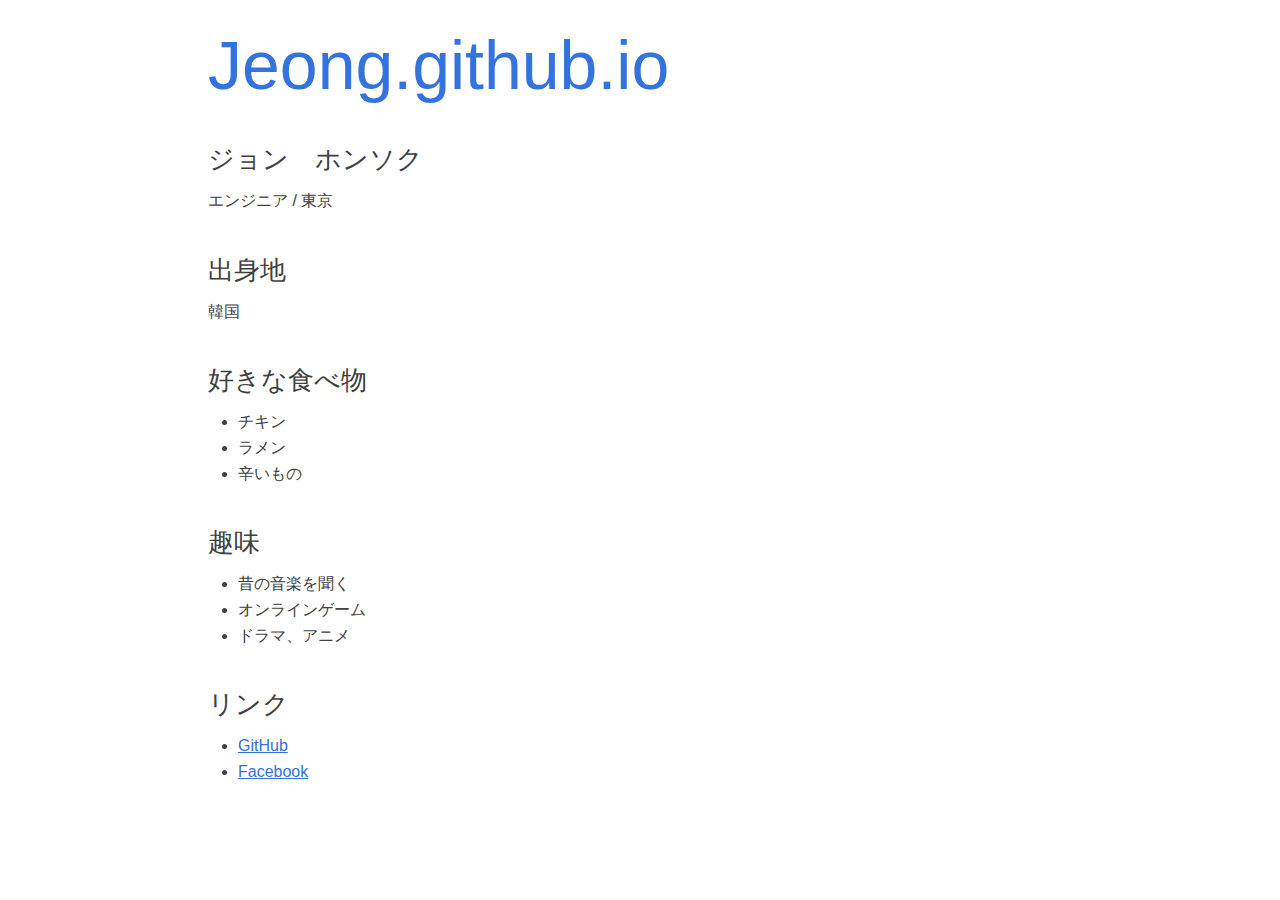
==== index.html @ a0db5795 "no message" ====
<!doctype html>
<html class="no-js">
<head>
<meta charset="utf-8">
<meta name="description" content="">
<meta name="HandheldFriendly" content="True">
<meta name="MobileOptimized" content="320">
<meta name="viewport" content="width=device-width, initial-scale=1">
<meta http-equiv="cleartype" content="on">
<title>Jeong.github.io</title>

<link rel="stylesheet" href="css/components.css">

<style>
h1 {
    color: #3372df;
}
h3 {
    padding-top: 1.6250em;
}
ul, p {
    padding-top: 1em;
}
ul {
    list-style-type: disc;
    padding-left: 30px;
}
ul li {
    padding-left: 0;
}
ul li:before {
    content: "";
}
.container {
    padding-bottom: 77px;
}
</style>
</head>
<body>
    <div class="container">
        <h1>Jeong.github.io</h1>

        <h3>ジョン　ホンソク</h3>
        <p>エンジニア / 東京</p>

        <h3>出身地</h3>
        <p>韓国</p>

        <h3>好きな食べ物</h3>
        <ul>
            <li>チキン</li>
            <li>ラメン</li>
            <li>辛いもの</li>
        </ul>

        <h3>趣味</h3>
        <ul>
            <li>昔の音楽を聞く</li>
            <li>オンラインゲーム</li>
            <li>ドラマ、アニメ</li>
        </ul>

        <h3>リンク</h3>
        <ul>
            <li><a href="https://github.com/jeonghongseok/jeonghongseok.github.io">GitHub</a></li>
            <li><a href="https://www.facebook.com/hongseok.jeong.501">Facebook</a></li>
        </ul>
    </div>
</body>
</html>
---- css/components.css ----
/**
*
* Main Stylesheet
*
**/
/*@import url("//fonts.googleapis.com/css?family=Roboto+Condensed:400,300,700,900");*/
/**
*
* Utils
*
**/
/*==========  VARIABLES  ==========*/
/*==========  FUNCTIONS  ==========*/
/*==========  MIXINS  ==========*/
/*! normalize.css v3.0.1 | MIT License | git.io/normalize */
/**
 * 1. Set default font family to sans-serif.
 * 2. Prevent iOS text size adjust after orientation change, without disabling
 *    user zoom.
 */
html {
  font-family: sans-serif;
  /* 1 */
  -ms-text-size-adjust: 100%;
  /* 2 */
  -webkit-text-size-adjust: 100%;
  /* 2 */
}

/**
 * Remove default margin.
 */
body {
  margin: 0;
}

/* HTML5 display definitions
   ========================================================================== */
/**
 * Correct `block` display not defined for any HTML5 element in IE 8/9.
 * Correct `block` display not defined for `details` or `summary` in IE 10/11 and Firefox.
 * Correct `block` display not defined for `main` in IE 11.
 */
article,
aside,
details,
figcaption,
figure,
footer,
header,
hgroup,
main,
nav,
section,
summary {
  display: block;
}

/**
 * 1. Correct `inline-block` display not defined in IE 8/9.
 * 2. Normalize vertical alignment of `progress` in Chrome, Firefox, and Opera.
 */
audio,
canvas,
progress,
video {
  display: inline-block;
  /* 1 */
  vertical-align: baseline;
  /* 2 */
}

/**
 * Prevent modern browsers from displaying `audio` without controls.
 * Remove excess height in iOS 5 devices.
 */
audio:not([controls]) {
  display: none;
  height: 0;
}

/**
 * Address `[hidden]` styling not present in IE 8/9/10.
 * Hide the `template` element in IE 8/9/11, Safari, and Firefox < 22.
 */
[hidden],
template {
  display: none;
}

/* Links
   ========================================================================== */
/**
 * Remove the gray background color from active links in IE 10.
 */
a {
  background: transparent;
}

/**
 * Improve readability when focused and also mouse hovered in all browsers.
 */
a:active,
a:hover {
  outline: 0;
}

/* Text-level semantics
   ========================================================================== */
/**
 * Address styling not present in IE 8/9/10/11, Safari, and Chrome.
 */
abbr[title] {
  border-bottom: 1px dotted;
}

/**
 * Address style set to `bolder` in Firefox 4+, Safari, and Chrome.
 */
b,
strong {
  font-weight: bold;
}

/**
 * Address styling not present in Safari and Chrome.
 */
dfn {
  font-style: italic;
}

/**
 * Address styling not present in IE 8/9.
 */
mark {
  background: #ff0;
  color: #000;
}

/**
 * Prevent `sub` and `sup` affecting `line-height` in all browsers.
 */
sub,
sup {
  font-size: 75%;
  line-height: 0;
  position: relative;
  vertical-align: baseline;
}

sup {
  top: -0.5em;
}

sub {
  bottom: -0.25em;
}

/* Embedded content
   ========================================================================== */
/**
 * Remove border when inside `a` element in IE 8/9/10.
 */
img {
  border: 0;
}

/**
 * Correct overflow not hidden in IE 9/10/11.
 */
svg:not(:root) {
  overflow: hidden;
}

/* Grouping content
   ========================================================================== */
/**
 * Remove margin
 */
figure {
  margin: 0;
}

/**
 * Address differences between Firefox and other browsers.
 */
hr {
  box-sizing: content-box;
  height: 0;
}

/**
 * Contain overflow in all browsers.
 */
pre {
  overflow: auto;
}

/**
 * Address odd `em`-unit font size rendering in all browsers.
 */
code,
kbd,
pre,
samp {
  font-family: monospace, monospace;
  font-size: 1em;
}

/* Forms
   ========================================================================== */
/**
 * Known limitation: by default, Chrome and Safari on OS X allow very limited
 * styling of `select`, unless a `border` property is set.
 */
/**
 * 1. Correct color not being inherited.
 *    Known issue: affects color of disabled elements.
 * 2. Correct font properties not being inherited.
 * 3. Address margins set differently in Firefox 4+, Safari, and Chrome.
 */
button,
input,
optgroup,
select,
textarea {
  color: inherit;
  /* 1 */
  font: inherit;
  /* 2 */
  margin: 0;
  /* 3 */
}

/**
 * Address `overflow` set to `hidden` in IE 8/9/10/11.
 */
button {
  overflow: visible;
}

/**
 * Address inconsistent `text-transform` inheritance for `button` and `select`.
 * All other form control elements do not inherit `text-transform` values.
 * Correct `button` style inheritance in Firefox, IE 8/9/10/11, and Opera.
 * Correct `select` style inheritance in Firefox.
 */
button,
select {
  text-transform: none;
}

/**
 * 1. Avoid the WebKit bug in Android 4.0.* where (2) destroys native `audio`
 *    and `video` controls.
 * 2. Correct inability to style clickable `input` types in iOS.
 * 3. Improve usability and consistency of cursor style between image-type
 *    `input` and others.
 */
button,
html input[type="button"],
input[type="reset"],
input[type="submit"] {
  -webkit-appearance: button;
  /* 2 */
  cursor: pointer;
  /* 3 */
}

/**
 * Re-set default cursor for disabled elements.
 */
button[disabled],
html input[disabled] {
  cursor: default;
}

/**
 * Remove inner padding and border in Firefox 4+.
 */
button::-moz-focus-inner,
input::-moz-focus-inner {
  border: 0;
  padding: 0;
}

/**
 * Address Firefox 4+ setting `line-height` on `input` using `!important` in
 * the UA stylesheet.
 */
input {
  line-height: normal;
}

/**
 * It's recommended that you don't attempt to style these elements.
 * Firefox's implementation doesn't respect box-sizing, padding, or width.
 *
 * 1. Address box sizing set to `content-box` in IE 8/9/10.
 * 2. Remove excess padding in IE 8/9/10.
 */
input[type="checkbox"],
input[type="radio"] {
  box-sizing: border-box;
  /* 1 */
  padding: 0;
  /* 2 */
}

/**
 * Fix the cursor style for Chrome's increment/decrement buttons. For certain
 * `font-size` values of the `input`, it causes the cursor style of the
 * decrement button to change from `default` to `text`.
 */
input[type="number"]::-webkit-inner-spin-button,
input[type="number"]::-webkit-outer-spin-button {
  height: auto;
}

/**
 * 1. Address `appearance` set to `searchfield` in Safari and Chrome.
 * 2. Address `box-sizing` set to `border-box` in Safari and Chrome
 *    (include `-moz` to future-proof).
 */
input[type="search"] {
  -webkit-appearance: textfield;
  /* 1 */
  /* 2 */
  box-sizing: content-box;
}

/**
 * Remove inner padding and search cancel button in Safari and Chrome on OS X.
 * Safari (but not Chrome) clips the cancel button when the search input has
 * padding (and `textfield` appearance).
 */
input[type="search"]::-webkit-search-cancel-button,
input[type="search"]::-webkit-search-decoration {
  -webkit-appearance: none;
}

/**
 * 1. Correct `color` not being inherited in IE 8/9/10/11.
 * 2. Remove padding so people aren't caught out if they zero out fieldsets.
 */
legend {
  border: 0;
  /* 1 */
  padding: 0;
  /* 2 */
}

/**
 * Remove default vertical scrollbar in IE 8/9/10/11.
 */
textarea {
  overflow: auto;
}

/**
 * Don't inherit the `font-weight` (applied by a rule above).
 * NOTE: the default cannot safely be changed in Chrome and Safari on OS X.
 */
optgroup {
  font-weight: bold;
}

/* Tables
   ========================================================================== */
/**
 * Remove most spacing between table cells.
 */
table {
  border-collapse: collapse;
  border-spacing: 0;
}

td,
th {
  padding: 0;
}

/* Blockquote
   ========================================================================== */
blockquote {
  margin: 0;
}

/**
*
* Global
*
**/
* {
  -ms-box-sizing: border-box;
  box-sizing: border-box;
}

html, body, button {
  -webkit-font-smoothing: antialiased;
  font-smoothing: antialiased;
}

body {
  font-family: Helvetica, Arial, sans-serif;
  font-size: 16px;
  line-height: 1.6250em;
  /* 26px */
  font-weight: 300;
  color: #404040;
  position: relative;
}
body:after {
  content: "";
  position: absolute;
  top: 0;
  left: 0;
  bottom: 0;
  right: 0;
  width: 100%;
  z-index: 9;
  display: none;
  background-image: linear-gradient(top, rgba(0, 0, 0, 0.15) 95%, rgba(0, 0, 0, 0.15) 100%);
  -ms-background-size: 100% 26px;
  background-size: 100% 26px;
}
body.debug:after {
  display: block;
  pointer-events: none;
}

pre {
  background: #f0f0f0;
  padding: 13px;
}

.main-container {
  -ms-box-sizing: content-box;
  box-sizing: content-box;
  position: relative;
  padding-left: 5%;
  padding-right: 5%;
  margin-left: auto;
  margin-right: auto;
}
@media only screen and (min-width: 620px) {
  .main-container {
    padding-left: 4.8%;
    padding-right: 4.8%;
    max-width: 688px;
  }
}
@media only screen and (min-width: 800px) {
  .main-container {
    padding-left: 4.4%;
    padding-right: 4.4%;
    max-width: 864px;
  }
}

.container {
  -ms-box-sizing: content-box;
  box-sizing: content-box;
  position: relative;
  padding-left: 5%;
  padding-right: 5%;
  margin-left: auto;
  margin-right: auto;
}
@media only screen and (min-width: 620px) {
  .container {
    padding-left: 4.8%;
    padding-right: 4.8%;
    max-width: 688px;
  }
}
@media only screen and (min-width: 800px) {
  .container {
    padding-left: 4.4%;
    padding-right: 4.4%;
    max-width: 864px;
  }
}

@media only screen and (min-width: 620px) {
  .container-medium {
    -ms-box-sizing: content-box;
    box-sizing: content-box;
    position: relative;
    padding-left: 5%;
    padding-right: 5%;
    margin-left: auto;
    margin-right: auto;
  }
}
@media only screen and (min-width: 620px) and (min-width: 620px) {
  .container-medium {
    padding-left: 4.8%;
    padding-right: 4.8%;
    max-width: 688px;
  }
}
@media only screen and (min-width: 620px) and (min-width: 800px) {
  .container-medium {
    padding-left: 4.4%;
    padding-right: 4.4%;
    max-width: 864px;
  }
}

@media only screen and (max-width: 619px) {
  .container-small {
    -ms-box-sizing: content-box;
    box-sizing: content-box;
    position: relative;
    padding-left: 5%;
    padding-right: 5%;
    margin-left: auto;
    margin-right: auto;
  }
}
@media only screen and (max-width: 619px) and (min-width: 620px) {
  .container-small {
    padding-left: 4.8%;
    padding-right: 4.8%;
    max-width: 688px;
  }
}
@media only screen and (max-width: 619px) and (min-width: 800px) {
  .container-small {
    padding-left: 4.4%;
    padding-right: 4.4%;
    max-width: 864px;
  }
}

@media only screen and (min-width: 800px) {
  .content {
    margin-right: 25.9%;
  }
  .content pre {
    margin-right: -25.9%;
  }
}

@font-face {
  font-family: "icons";
  src: url("/blog/static/img/icons/icons.eot");
  src: url("/blog/static/img/icons/icons.eot?#iefix") format("embedded-opentype"), url("/blog/static/img/icons/icons.woff") format("woff"), url("/blog/static/img/icons/icons.ttf") format("truetype"), url("/blog/static/img/icons/icons.svg?#icons") format("svg");
  font-weight: normal;
  font-style: normal;
}
.icon {
  font-family: "icons";
  display: inline-block;
  vertical-align: top;
  line-height: 1;
  font-weight: normal;
  font-style: normal;
  speak: none;
  text-decoration: inherit;
  text-transform: none;
  text-rendering: optimizeLegibility;
  -webkit-font-smoothing: antialiased;
  -moz-osx-font-smoothing: grayscale;
}

.icon-bullet:before, ul li:before, ul.list-links a:before, .list-anchor a:before {
  content: "\e001";
}

.icon-chevron-down:before {
  content: "\e002";
}

.icon-chevron-large:before {
  content: "\e003";
}

.icon-chevron-left:before, .article-nav-link--prev:before {
  content: "\e004";
}

.icon-chevron-right:before, .article-nav-link--next:before, ul.list-links.list-links--primary a:before {
  content: "\e005";
}

.icon-chevron-up:before {
  content: "\e006";
}

.icon-close:before {
  content: "\e007";
}

.icon-cog:before {
  content: "\e008";
}

.icon-diamond:before {
  content: "\e009";
}

.icon-exclamation:before {
  content: "\e00a";
}

.icon-google-dev:before {
  content: "\e00b";
}

.icon-hash:before {
  content: "\e00c";
}

.icon-introduction-to-media:before {
  content: "\e00d";
}

.icon-lessons:before {
  content: "\e00e";
}

.icon-menu:before {
  content: "\e00f";
}

.icon-minus:before {
  content: "\e010";
}

.icon-multi-device-layouts:before {
  content: "\e011";
}

.icon-performance:before {
  content: "\e012";
}

.icon-plus:before {
  content: "\e013";
}

.icon-question:before {
  content: "\e014";
}

.icon-slash:before {
  content: "\e015";
}

.icon-star:before {
  content: "\e016";
}

.icon-tick:before {
  content: "\e017";
}

.icon-user-input:before {
  content: "\e018";
}

/**
*
* Highlight
*
**/
.highlight-module {
  overflow: hidden;
  margin-top: 52px;
  margin-bottom: 26px;
  position: relative;
}
.highlight-module:after {
  background: #f0f0f0;
  content: "";
  height: 100%;
  position: absolute;
  top: 0;
  bottom: 0;
  z-index: 0;
  width: 100%;
  right: 0;
  left: 0;
}
.highlight-module ul,
.highlight-module ol {
  padding-left: 0;
}

.highlight-module__container {
  -ms-box-sizing: content-box;
  box-sizing: content-box;
  padding-left: 5%;
  padding-right: 5%;
  margin-left: auto;
  margin-right: auto;
  padding-bottom: 78px;
  z-index: 1;
  position: relative;
}
@media only screen and (min-width: 620px) {
  .highlight-module__container {
    padding-left: 4.8%;
    padding-right: 4.8%;
    max-width: 688px;
  }
}
@media only screen and (min-width: 800px) {
  .highlight-module__container {
    padding-left: 4.4%;
    padding-right: 4.4%;
    max-width: 864px;
  }
}
.highlight-module__container:before {
  display: none;
}
@media only screen and (min-width: 620px) {
  .highlight-module__container:before {
    display: block;
    position: absolute;
    top: 106px;
    right: 45px;
    font-family: "icons";
    font-size: 130px;
    line-height: 1px;
    text-align: center;
    height: 100%;
    width: 30.3%;
    color: #ffffff;
  }
}
.highlight-module--left .highlight-module__container:before {
  right: auto;
  left: 45px;
}
@media only screen and (min-width: 800px) {
  .highlight-module__container:before {
    top: 134px;
    width: 22.2%;
    font-size: 180px;
  }
  .highlight-module--large .highlight-module__container:before {
    font-size: 430px;
  }
}
@media only screen and (min-width: 620px) {
  .highlight-module__container {
    padding-bottom: 52px;
  }
}
@media only screen and (min-width: 800px) {
  .highlight-module__container {
    min-height: 208px;
  }
}

.highlight-module__title {
  font-family: "Roboto Condensed", Helvetica, sans-serif;
  font-size: 68px;
  font-weight: 300;
  line-height: 1.1471em;
  /* 78px */
  padding-top: 0.3824em;
  padding-bottom: 0;
  padding-top: 26px;
}
@media only screen and (min-width: 800px) {
  .highlight-module__title {
    font-family: "Roboto Condensed", Helvetica, sans-serif;
    font-size: 110px;
    font-weight: 300;
    line-height: 1.19em;
    /* 130px */
    padding-top: 0.2364em;
    padding-bottom: 0;
  }
}
@media only screen and (min-width: 800px) {
  .highlight-module__title {
    font-family: "Roboto Condensed", Helvetica, sans-serif;
    font-size: 42px;
    font-weight: 300;
    line-height: 1.2381em;
    /* 52px */
    padding-top: 0.6190em;
    padding-bottom: 0;
  }
}
@media only screen and (min-width: 800px) and (min-width: 800px) {
  .highlight-module__title {
    font-family: "Roboto Condensed", Helvetica, sans-serif;
    font-size: 68px;
    font-weight: 300;
    line-height: 1.1471em;
    /* 78px */
    padding-top: 0.3824em;
    padding-bottom: 0;
  }
}

.highlight-module__cta {
  display: block;
}

/*==========  LEARNING  ==========*/
.highlight-module--learning {
  color: #ffffff;
}
.highlight-module--learning:after {
  background-color: #da2e75;
}
.highlight-module--learning a {
  color: #ffffff;
  text-decoration: underline;
}

/*==========  REMEMBER  ==========*/
.highlight-module--remember {
  color: #ffffff;
}
.highlight-module--remember:after {
  background-color: #09829a;
}
.highlight-module--remember a {
  color: #ffffff;
  text-decoration: underline;
}

/*==========  CODE  ==========*/
.highlight-module--code {
  overflow: visible;
  margin-bottom: 52px;
}
.highlight-module--code pre {
  margin: 0;
  padding-top: 26px;
  font-size: 14px;
  line-height: 26px;
  padding-bottom: 0;
  padding-left: 0;
  padding-right: 0;
}
.highlight-module--code pre span {
  margin: 0;
  padding: 0;
  display: inline-block;
}
.highlight-module--code code {
  margin: 0;
  padding: 0;
  word-spacing: -2px;
  display: block;
}
.highlight-module--code .highlight-module__container {
  padding-bottom: 0;
}
.highlight-module--code .highlight-module__cta {
  position: absolute;
  bottom: -26px;
}

/*==========  LEFT  ==========*/
@media only screen and (min-width: 800px) {
  .highlight-module--left:after {
    width: 80%;
    right: 20%;
  }
}

/*==========  RIGHT  ==========*/
@media only screen and (min-width: 800px) {
  .highlight-module--right:after {
    width: 80%;
    left: 20%;
  }
}
@media only screen and (min-width: 800px) {
  .highlight-module--right.highlight-module--code:after {
    width: 100%;
    left: 0;
  }
}

/*==========  INLINE  ==========*/
.highlight-module--inline {
  color: #404040;
  overflow: visible;
  margin: 26px 0 0;
}
.highlight-module--inline .highlight-module__container {
  padding-bottom: 0;
}
.highlight-module--inline .highlight-module__container:before {
  display: none;
}
.highlight-module--inline .highlight-module__content {
  border-color: #e0e0e0;
  border-style: solid;
  border-width: 1px;
  border-left-width: 0;
  border-right-width: 0;
  margin-bottom: -2px;
  padding: 0 0 26px;
}
.highlight-module--inline .highlight-module__title {
  font-size: 20px;
  font-weight: 300;
  line-height: 1.3000em;
  /* 26px */
  padding-top: 1.3000em;
  padding-bottom: 0;
}
@media only screen and (min-width: 800px) {
  .highlight-module--inline .highlight-module__title {
    font-family: "Roboto Condensed", Helvetica, sans-serif;
    font-size: 26px;
    font-weight: 300;
    line-height: 1.0000em;
    /* 26px */
    padding-top: 1.0000em;
    padding-bottom: 0;
  }
}
.highlight-module--inline.highlight-module--remember .highlight-module__title, .highlight-module--inline.highlight-module--remember li:before {
  color: #09829a;
}
.highlight-module--inline.highlight-module--learning .highlight-module__title, .highlight-module--inline.highlight-module--learning li:before {
  color: #da2e75;
}
.highlight-module--inline:after {
  display: none !important;
}

/**
*
* Editorial Header
*
**/
.editorial-header {
  overflow: hidden;
}
.editorial-header .breadcrumbs {
  color: #3372df;
}
.editorial-header .breadcrumbs a {
  color: #3372df;
}
@media only screen and (min-width: 620px) {
  .editorial-header .container {
    position: relative;
  }
  .editorial-header .container:before {
    content: "\e003";
    font-family: "icons";
    font-size: 1000px;
    line-height: 0;
    display: block;
    position: absolute;
    top: 0;
    right: 100%;
    color: #f0f0f0;
    margin: 168px -35px 0 0;
  }
}

.editorial-header__excerpt {
  font-size: 20px;
  font-weight: 300;
  line-height: 1.3000em;
  /* 26px */
  padding-top: 1.3000em;
  padding-bottom: 0;
  font-family: "Roboto Condensed", Helvetica, sans-serif;
}

.editorial-header .tag {
  padding-top: 52px;
}

.editorial-header__subtitle {
  font-family: "Roboto Condensed", Helvetica, sans-serif;
  font-size: 42px;
  font-weight: 300;
  line-height: 1.2381em;
  /* 52px */
  padding-top: 0.6190em;
  padding-bottom: 0;
  padding-top: 0;
  color: #3372df;
}
@media only screen and (min-width: 800px) {
  .editorial-header__subtitle {
    font-family: "Roboto Condensed", Helvetica, sans-serif;
    font-size: 68px;
    font-weight: 300;
    line-height: 1.1471em;
    /* 78px */
    padding-top: 0.3824em;
    padding-bottom: 0;
  }
}
@media only screen and (min-width: 620px) {
  .editorial-header__subtitle {
    padding-top: 0;
    padding-bottom: 26px;
  }
}

.editorial-header__toc {
  margin-top: 26px;
}
.editorial-header__toc ol {
  padding-top: 0;
}
@media only screen and (min-width: 620px) {
  .editorial-header__toc ol {
    padding-top: 0;
  }
}

.editorial-header__toc-title {
  font-family: "Roboto Condensed", Helvetica, sans-serif;
  border-bottom: 1px solid #e0e0e0;
  margin-bottom: 13px;
  padding-bottom: 13px !important;
  color: #3372df;
}

/**
*
* Editorial Header
*
**/
.summary-header {
  background-color: #3372df;
  padding-bottom: 78px;
  color: #ffffff;
  margin-bottom: 26px;
  -ms-box-shadow: inset 0 2px 0 0 white;
  box-shadow: inset 0 2px 0 0 white;
}
.summary-header .breadcrumbs__link {
  color: #ffffff;
}

.summary-header__anchor-list {
  margin-top: 52px;
}

.summary-header__anchors-item a {
  color: #ffffff;
}

/**
*
* Related items
*
**/
.related-guides {
  margin-top: 78px;
  padding-bottom: 50px;
  border-top: 2px solid #e0e0e0;
  padding-top: 50px;
}

.related-guides__list .list-links {
  padding-top: 0;
}
.related-guides__list a {
  display: block;
}

.related-guides__title {
  font-family: "Roboto Condensed", Helvetica, sans-serif;
  font-size: 26px;
  font-weight: 300;
  line-height: 1.0000em;
  /* 26px */
  padding-top: 1.0000em;
  padding-bottom: 0;
  padding-top: 0;
}
@media only screen and (min-width: 800px) {
  .related-guides__title {
    font-family: "Roboto Condensed", Helvetica, sans-serif;
    font-size: 42px;
    font-weight: 300;
    line-height: 1.2381em;
    /* 52px */
    padding-top: 0.6190em;
    padding-bottom: 0;
  }
}
@media only screen and (min-width: 620px) {
  .related-guides__title {
    padding-top: 0;
  }
}

.related-guides__main-link {
  text-transform: uppercase;
}
.related-guides__main-link:before {
  content: "#";
  display: inline-block;
  padding-right: 2px;
}

/**
*
* In this guide
*
**/
.in-this-guide {
  margin-top: -78px;
}

.in-this-guide__title {
  font-size: 20px;
  font-weight: 300;
  line-height: 1.3000em;
  /* 26px */
  padding-top: 1.3000em;
  padding-bottom: 0;
  font-family: "Roboto Condensed", Helvetica, sans-serif;
  margin-bottom: 26px;
}

/**
*
* Articles section
*
**/
.articles-section {
  background: #f0f0f0;
  text-align: center;
}

.articles-count {
  color: #3372df;
  font-family: "Roboto Condensed", Helvetica, sans-serif;
  margin-top: -52px;
  font-weight: 400;
}

.article-section__icon {
  top: -26px;
}
@media only screen and (min-width: 620px) {
  .article-section__icon {
    top: -39px;
  }
}

.guides-section {
  background: #f0f0f0;
  text-align: center;
  padding: 26px 0 104px;
}

/**
*
* Page header
*
**/
.page-header {
  text-align: center;
}
.page-header .breadcrumbs {
  text-align: left;
  color: #3372df;
}
.page-header .breadcrumbs a {
  color: #3372df;
}
.page-header h3 {
  color: #404040;
  padding-top: 52px;
}

.page-header__excerpt {
  position: relative;
  padding-top: 0;
}
.page-header__excerpt:last-child {
  padding-bottom: 78px;
}

/**
*
* Editorial Header
*
**/
.featured-section {
  background: #f0f0f0;
}

/**
*
* Editorial Header
*
**/
.featured-spotlight {
  background: #404040;
  color: #ffffff;
  overflow: hidden;
  padding-bottom: 77px;
  margin-top: 52px;
}
.featured-spotlight p {
  padding-bottom: 26px;
}
.featured-spotlight .cta--primary {
  color: #ffffff;
}
.featured-spotlight .cta--primary:hover {
  color: #ffffff;
}

.featured-spotlight__container {
  position: relative;
}

@media only screen and (max-width: 619px) {
  .featured-spotlight__img {
    padding-top: 58.4%;
    padding-bottom: 0;
    height: 0;
    overflow: hidden;
    position: relative;
    width: 100%;
  }
}
.featured-spotlight__img img {
  margin: 0 auto;
  display: block;
  width: 100%;
  position: absolute;
  left: 0;
  top: 0;
  margin: 0;
}
@media only screen and (min-width: 620px) {
  .featured-spotlight__img img {
    width: auto;
    max-width: none;
    left: 109%;
  }
}
@media only screen and (min-width: 800px) {
  .featured-spotlight__img img {
    left: 107.4%;
  }
}

/**
*
* Quote
*
**/
.quote__content {
  position: relative;
  font-family: "Roboto Condensed", Helvetica, sans-serif;
  font-size: 16px;
  line-height: 1.6250em;
  /* 26px */
  padding-top: 1.6250em;
  padding-bottom: 0;
  padding-top: 104px;
  padding-left: 26px;
}
@media only screen and (min-width: 800px) {
  .quote__content {
    font-size: 20px;
    font-weight: 300;
    line-height: 1.3000em;
    /* 26px */
    padding-top: 1.3000em;
    padding-bottom: 0;
  }
}
@media only screen and (min-width: 620px) {
  .quote__content {
    padding-top: 52px;
    padding-left: 0;
  }
}
.quote__content p {
  border-top: 1px solid #e0e0e0;
  text-align: right;
  font-weight: 500;
  margin-top: 12px;
  padding-top: 13px;
}
.quote__content:before {
  content: open-quote;
  display: block;
  position: absolute;
  font-family: "Roboto Condensed", Helvetica, sans-serif;
  font-weight: 700;
  color: #f0f0f0;
  top: 90px;
  left: 26px;
  font-size: 260px;
}
@media only screen and (min-width: 620px) {
  .quote__content:before {
    top: 225px;
    left: -210px;
    font-size: 540px;
  }
}

/**
*
* Article nav
*
**/
.article-nav {
  overflow: hidden;
  position: relative;
}
.article-nav:before {
  content: "";
  border-left: 2px solid #e0e0e0;
  height: 100%;
  position: absolute;
  top: 0;
  left: 50%;
}

.article-nav-link {
  padding: 26px 32px;
  float: left;
  width: 50%;
  position: relative;
}
.article-nav-link:before {
  position: absolute;
  top: 21px;
  font-family: "Roboto Condensed", Helvetica, sans-serif;
  font-size: 20px;
  font-weight: 400;
}
@media only screen and (min-width: 620px) {
  .article-nav-link:before {
    top: 25px;
    font-size: 26px;
    display: block;
    padding: 13px 10px;
    color: #ffffff;
    background: #3372df;
  }
}

.article-nav p {
  padding: 0;
  margin: 0;
}

.article-nav-link--prev {
  text-align: right;
}
.article-nav-link--prev:before {
  font-family: "icons";
  left: 32px;
}
@media only screen and (min-width: 620px) {
  .article-nav-link--prev p {
    padding-left: 52px;
  }
}

.article-nav-link--next:before {
  font-family: "icons";
  right: 32px;
}
@media only screen and (min-width: 620px) {
  .article-nav-link--next p {
    padding-right: 52px;
  }
}

.article-nav-count {
  font-size: 20px;
  font-weight: 300;
  line-height: 1.3000em;
  /* 26px */
  padding-top: 1.3000em;
  padding-bottom: 0;
  font-weight: 700;
}
@media only screen and (min-width: 800px) {
  .article-nav-count {
    font-family: "Roboto Condensed", Helvetica, sans-serif;
    font-size: 26px;
    font-weight: 300;
    line-height: 1.0000em;
    /* 26px */
    padding-top: 1.0000em;
    padding-bottom: 0;
  }
}
@media only screen and (min-width: 620px) {
  .article-nav-count {
    font-weight: 400;
  }
}

/**
*
* Text module
*
**/
@media only screen and (min-width: 620px) {
  .did-you-know ol {
    padding-top: 0 !important;
  }
}
.did-you-know .cta--primary {
  margin-top: 26px;
  font-weight: 500;
}
.did-you-know > .g--half {
  position: relative;
  padding-left: 0;
}
@media only screen and (min-width: 620px) {
  .did-you-know > .g--half {
    padding-left: 32px;
  }
}

.did-you-know__symbol {
  padding-bottom: 312px;
}
@media only screen and (min-width: 620px) {
  .did-you-know__symbol {
    padding-bottom: 26px;
  }
}
.did-you-know__symbol:after {
  content: "\e014";
  color: #3372df;
  font-family: "icons";
  font-size: 300px;
  top: 150px;
  left: 30%;
  position: relative;
  display: block;
  width: 0;
}
@media only screen and (min-width: 620px) {
  .did-you-know__symbol:after {
    position: absolute;
    font-size: 400px;
    top: 200px;
    left: 110%;
  }
}
@media only screen and (min-width: 800px) {
  .did-you-know__symbol:after {
    position: absolute;
    font-size: 400px;
    top: 200px;
    left: 124%;
  }
}

/**
*
* Table of contents
*
**/
.toc__title {
  font-size: 16px;
  line-height: 1.6250em;
  /* 26px */
  padding-top: 1.6250em;
  padding-bottom: 0;
  font-family: "Roboto Condensed", Helvetica, sans-serif;
  padding-bottom: 13px;
  margin-bottom: 12px;
  border-bottom: 1px solid #e0e0e0;
}
@media only screen and (min-width: 800px) {
  .toc__title {
    font-size: 20px;
    font-weight: 300;
    line-height: 1.3000em;
    /* 26px */
    padding-top: 1.3000em;
    padding-bottom: 0;
  }
}
@media only screen and (min-width: 620px) {
  .toc__title {
    padding-bottom: 13px;
    margin-bottom: 13px;
  }
}

.toc__list {
  padding-top: 0;
  border-bottom: 1px solid #e0e0e0;
  padding-bottom: 12px;
  margin-bottom: 13px;
}
.toc__list a {
  display: block;
}

.toc__sublist {
  padding-top: 0;
}

/**
*
* Next Lessons
*
**/
.next-lessons {
  background: #404040;
  padding: 26px 26px 52px;
  margin-top: 26px;
  color: #ffffff;
  position: relative;
}
@media only screen and (min-width: 620px) {
  .next-lessons h3 i {
    display: none;
  }
}
.next-lessons:before, .next-lessons:after {
  color: rgba(255, 255, 255, 0.5);
  position: absolute;
  display: none;
}
@media only screen and (min-width: 620px) {
  .next-lessons:before, .next-lessons:after {
    display: inline-block;
  }
}
@media only screen and (min-width: 620px) {
  .next-lessons:before {
    content: attr(data-current-lesson);
    font-family: "Roboto Condensed", Helvetica, sans-serif;
    font-size: 16px;
    font-weight: 400;
    line-height: 1;
    background: #404040;
    display: inline-block;
    padding: 5px 7px;
    right: 127px;
    top: 143px;
    z-index: 1;
    color: rgba(255, 255, 255, 0.5);
  }
}
@media only screen and (min-width: 800px) {
  .next-lessons:before {
    font-size: 20px;
    padding-left: 15px;
    padding-right: 15px;
    top: 126px;
    right: 230px;
  }
}
@media only screen and (min-width: 620px) {
  .next-lessons:after {
    content: "\e00e";
    font-family: "icons";
    font-size: 150px;
    right: 40px;
    top: 185px;
  }
}
@media only screen and (min-width: 800px) {
  .next-lessons:after {
    font-size: 210px;
    right: 120px;
  }
}

/**
*
* Grid
*
**/
.demo {
  margin-bottom: 26px;
  margin-top: 26px;
}

.demo [class*="g-"] {
  background-color: #eee;
  position: relative;
  margin-bottom: 26px;
  min-height: 156px;
}
.demo [class*="g-"]:before, .demo [class*="g-"]:after {
  font-size: 13px;
  line-height: 2.0000em;
  /* 26px */
  padding-top: 2.0000em;
  padding-bottom: 0;
  display: block;
  margin: 0 10px;
}
.demo [class*="g-"]:before {
  content: "HTML classes: ";
  font-weight: 700;
}
.demo [class*="g-"]:after {
  content: attr(class);
  word-spacing: 15px;
}

@media only screen and (min-width: 620px) and (max-width: 799px) {
  .g-medium--1 {
    float: left;
    margin-right: 4.5%;
    width: 30.3%;
  }

  .g-medium--push-1 {
    margin-left: 34.8%;
  }

  .g-medium--pull-1 {
    margin-right: 34.8%;
  }

  .g-medium--2 {
    float: left;
    margin-right: 4.5%;
    width: 65.1%;
  }

  .g-medium--push-2 {
    margin-left: 69.6%;
  }

  .g-medium--pull-2 {
    margin-right: 69.6%;
  }

  .g-medium--3 {
    float: left;
    margin-right: 4.5%;
    width: 99.9%;
    margin-right: 0;
  }

  .g-medium--full {
    float: left;
    margin-right: 4.5%;
    margin-right: 0;
    width: 100%;
  }

  .g--third {
    float: left;
    margin-right: 4.5%;
    width: 30.3%;
  }

  .g--half,
  .g-medium--half {
    float: left;
    margin-right: 4.5%;
    width: 47.75%;
  }

  .g-medium--last {
    margin-right: 0;
  }

  .g--pull-half {
    margin-right: 52.25%;
  }
}
@media only screen and (min-width: 800px) {
  .g-wide--1 {
    float: left;
    margin-right: 3.7%;
    width: 22.2%;
  }

  .g-wide--push-1 {
    margin-left: 25.9%;
  }

  .g-wide--pull-1 {
    margin-right: 25.9%;
  }

  .g-wide--2 {
    float: left;
    margin-right: 3.7%;
    width: 48.1%;
  }

  .g-wide--push-2 {
    margin-left: 51.8%;
  }

  .g-wide--pull-2 {
    margin-right: 51.8%;
  }

  .g-wide--3 {
    float: left;
    margin-right: 3.7%;
    width: 74%;
  }

  .g-wide--push-3 {
    margin-left: 77.7%;
  }

  .g-wide--pull-3 {
    margin-right: 77.7%;
  }

  .g-wide--4 {
    float: left;
    margin-right: 3.7%;
    width: 99.9%;
    margin-right: 0;
  }

  .g-wide--last {
    margin-right: 0;
  }

  .g-wide--full {
    float: left;
    margin-right: 3.7%;
    margin-right: 0;
    width: 100%;
  }

  .g--third {
    float: left;
    margin-right: 3.7%;
    width: 30.8%;
  }

  .g--half,
  .g-wide--half {
    float: left;
    margin-right: 3.7%;
    width: 48.15%;
  }

  .g--pull-half {
    margin-right: 51.85%;
  }
}
.g--last {
  margin-right: 0;
}

.g--centered {
  float: none;
  margin-left: auto;
  margin-right: auto;
}

.grid-overlay {
  display: none;
  pointer-events: none;
}
.debug .grid-overlay {
  -ms-box-sizing: content-box;
  box-sizing: content-box;
  position: relative;
  padding-left: 5%;
  padding-right: 5%;
  margin-left: auto;
  margin-right: auto;
  position: absolute;
  top: 0;
  bottom: 0;
  left: 0;
  right: 0;
  height: 100%;
  display: block;
}
@media only screen and (min-width: 620px) {
  .debug .grid-overlay {
    padding-left: 4.8%;
    padding-right: 4.8%;
    max-width: 688px;
  }
}
@media only screen and (min-width: 800px) {
  .debug .grid-overlay {
    padding-left: 4.4%;
    padding-right: 4.4%;
    max-width: 864px;
  }
}
.debug .grid-overlay [class*="g-"] {
  height: 100%;
  background-color: rgba(89, 89, 89, 0.2);
}
@media only screen and (min-width: 620px) and (max-width: 799px) {
  .debug .grid-overlay .g-wide--last {
    display: none;
  }
}
@media only screen and (max-width: 619px) {
  .debug .grid-overlay {
    display: none;
  }
}

/**
*
* Typography
*
**/
h1, h2, h3, h4, h5, p {
  margin: 0;
}

.small,
small {
  font-size: 13px;
  line-height: 2.0000em;
  /* 26px */
  padding-top: 2.0000em;
  padding-bottom: 0;
}

.base,
p,
ul,
ol {
  font-size: 16px;
  line-height: 1.6250em;
  /* 26px */
  padding-top: 1.6250em;
  padding-bottom: 0;
}

.medium,
h4 {
  font-size: 16px;
  line-height: 1.6250em;
  /* 26px */
  padding-top: 1.6250em;
  padding-bottom: 0;
}
@media only screen and (min-width: 800px) {
  .medium,
  h4 {
    font-size: 20px;
    font-weight: 300;
    line-height: 1.3000em;
    /* 26px */
    padding-top: 1.3000em;
    padding-bottom: 0;
  }
}

.large,
h3 {
  font-size: 20px;
  font-weight: 300;
  line-height: 1.3000em;
  /* 26px */
  padding-top: 1.3000em;
  padding-bottom: 0;
}
@media only screen and (min-width: 800px) {
  .large,
  h3 {
    font-family: "Roboto Condensed", Helvetica, sans-serif;
    font-size: 26px;
    font-weight: 300;
    line-height: 1.0000em;
    /* 26px */
    padding-top: 1.0000em;
    padding-bottom: 0;
  }
}

.xlarge,
h2 {
  font-family: "Roboto Condensed", Helvetica, sans-serif;
  font-size: 26px;
  font-weight: 300;
  line-height: 1.0000em;
  /* 26px */
  padding-top: 1.0000em;
  padding-bottom: 0;
}
@media only screen and (min-width: 800px) {
  .xlarge,
  h2 {
    font-family: "Roboto Condensed", Helvetica, sans-serif;
    font-size: 42px;
    font-weight: 300;
    line-height: 1.2381em;
    /* 52px */
    padding-top: 0.6190em;
    padding-bottom: 0;
  }
}

.xxlarge,
h1 {
  font-family: "Roboto Condensed", Helvetica, sans-serif;
  font-size: 42px;
  font-weight: 300;
  line-height: 1.2381em;
  /* 52px */
  padding-top: 0.6190em;
  padding-bottom: 0;
}
@media only screen and (min-width: 800px) {
  .xxlarge,
  h1 {
    font-family: "Roboto Condensed", Helvetica, sans-serif;
    font-size: 68px;
    font-weight: 300;
    line-height: 1.1471em;
    /* 78px */
    padding-top: 0.3824em;
    padding-bottom: 0;
  }
}

.huge {
  font-family: "Roboto Condensed", Helvetica, sans-serif;
  font-size: 68px;
  font-weight: 300;
  line-height: 1.1471em;
  /* 78px */
  padding-top: 0.3824em;
  padding-bottom: 0;
}
@media only screen and (min-width: 800px) {
  .huge {
    font-family: "Roboto Condensed", Helvetica, sans-serif;
    font-size: 110px;
    font-weight: 300;
    line-height: 1.19em;
    /* 130px */
    padding-top: 0.2364em;
    padding-bottom: 0;
  }
}

li > p {
  padding-top: 0;
}

/**
*
* Button
*
**/
.button, .button--primary, .button--secondary, .button--secondary-variation {
  display: inline-block;
  padding: 12px 32px;
  margin-bottom: 13px;
  margin-top: 13px;
  min-height: 26px;
  text-align: center;
  font-family: "Roboto Condensed", Helvetica, sans-serif;
  font-weight: 600;
  text-decoration: none;
  outline: 0;
  transition: none;
}
.button:hover, .button--primary:hover, .button--secondary:hover, .button--secondary-variation:hover {
  background: #4d4d4d;
  color: #ffffff;
  border: 1px solid #4d4d4d;
  text-decoration: none;
}

.button--primary {
  background: #4285f4;
  color: white;
  border: 1px solid #1266f1;
}

.button--secondary {
  background: white;
  color: #3372df;
  border: 1px solid #e6e6e6;
}

.button--secondary-variation {
  background: white;
  color: #3372df;
  border: 1px solid #e6e6e6;
  border-color: transparent;
}

/**
*
* List
*
**/
ul,
ol {
  list-style: none;
  margin: 0;
}
@media only screen and (max-width: 619px) {
  ul,
  ol {
    padding-left: 0;
  }
}

ul li {
  position: relative;
  padding-left: 16px;
}
ul li:before {
  font-family: "icons";
  font-size: 13px;
  display: block;
  font-weight: 400;
  position: absolute;
  top: 0;
  left: 0;
  line-height: 30px;
}
ul li:before {
  font-size: 4px;
}

ol {
  counter-reset: list;
}
ol > li {
  position: relative;
  padding-left: 32px;
}
ol > li:before {
  counter-increment: list;
  content: "0" counter(list);
  color: inherit;
  font-weight: 400;
  display: inline-block;
  position: absolute;
  left: 0;
}
ol > li:nth-child(10n) ~ li:before, ol > li:nth-child(10n):before {
  content: counter(list);
}

ul ol {
  padding-top: 0;
}

ol ul {
  padding-top: 0;
}

/*==========  LIST LINKS  ==========*/
ul.list-links li:before {
  display: none;
}
ul.list-links a {
  font-weight: 400;
}
ul.list-links a:before {
  font-family: "icons";
  font-size: 13px;
  display: block;
  font-weight: 400;
  position: absolute;
  top: 0;
  left: 0;
  line-height: 26px;
}
ul.list-links a:before {
  font-size: 4px;
}
ul.list-links.list-links--primary a {
  font-weight: 400;
  font-family: "Roboto Condensed", Helvetica, sans-serif;
  line-height: 1;
  text-decoration: none;
}
ul.list-links.list-links--primary a:before {
  font-family: "icons";
  font-size: 13px;
  display: block;
  font-weight: 400;
  position: absolute;
  top: 0;
  left: 0;
  line-height: 32px;
}

ol.list-links li:before {
  display: none;
}
ol.list-links li a {
  display: inline-block;
  font-weight: 300;
}
ol.list-links li a:before {
  counter-increment: list;
  content: "0" counter(list);
  color: inherit;
  font-weight: 400;
  display: inline-block;
  position: absolute;
  left: 0;
}
ol.list-links li:nth-child(10n) ~ li a:before, ol.list-links li:nth-child(10n) a:before {
  content: counter(list);
}
ol.list-links.list-links--secondary a:before {
  display: none;
}

.list-links--secondary {
  font-size: 16px;
  line-height: 1.6250em;
  /* 26px */
  padding-top: 1.6250em;
  padding-bottom: 0;
  padding-left: 0;
}
.list-links--secondary li {
  padding-left: 0;
}

/*==========  ANCHOR LIST  ==========*/
.list-anchor {
  padding-left: 0;
}
.list-anchor li {
  font-size: 16px;
  line-height: 1.6250em;
  /* 26px */
  padding-top: 1.6250em;
  padding-bottom: 0;
  padding-top: 0;
  padding-left: 0;
}
.list-anchor li:before {
  display: none;
}
.list-anchor a {
  line-height: 1;
  display: inline-block;
  padding-left: 16px;
}
.list-anchor a:before {
  font-family: "icons";
  font-size: 13px;
  display: block;
  font-weight: 400;
  position: absolute;
  top: 0;
  left: 0;
  line-height: 26px;
}
.list-anchor a:before {
  font-size: 4px;
}

/*==========  SMALL LIST  ==========*/
@media only screen and (min-width: 620px) {
  .list-small li {
    font-size: 13px;
    line-height: 2.0000em;
    /* 26px */
    padding-top: 2.0000em;
    padding-bottom: 0;
    padding-top: 0;
  }
}

/*==========  CENTERED LIST  ==========*/
.list-centered {
  text-align: center;
  padding-left: 0;
}

/*==========  FEATURED LIST  ==========*/
.featured-list {
  padding-top: 78px;
  padding-bottom: 78px;
}

.featured-list__item {
  background: #ffffff;
  padding-left: 0;
  padding-top: 26px;
  padding-bottom: 26px;
  margin-top: 26px;
}
@media only screen and (min-width: 620px) {
  .featured-list__item {
    min-height: 338px;
    padding: 52px 32px;
  }
}
.featured-list__item:first-child {
  margin-top: 0;
}
.featured-list__item p {
  margin-bottom: 26px;
}

.featured-list__img-wrapper {
  display: none;
  position: relative;
  padding-top: 26px;
  margin: 0 -5%;
}
@media only screen and (min-width: 620px) {
  .featured-list__img-wrapper {
    display: block;
    padding-top: 0;
    margin: 0;
  }
}

@media only screen and (min-width: 620px) {
  .featured-list__img {
    padding-top: 60.8%;
    padding-bottom: 0;
    height: 0;
    overflow: hidden;
    position: absolute;
    width: 100%;
  }
}
.featured-list__img img {
  display: block;
  margin: 0 auto;
  max-width: 100%;
}
@media only screen and (min-width: 620px) {
  .featured-list__img img {
    margin: 0;
    position: absolute;
    top: 0;
    height: 100%;
    width: 100%;
    left: 0;
  }
}

/*==========  RELATED GUIDES LIST  ==========*/
.related-guides-list {
  font-family: "Roboto Condensed", Helvetica, sans-serif;
  padding-top: 0;
  padding-left: 0;
}
@media only screen and (min-width: 620px) {
  .related-guides-list {
    padding-top: 26px;
  }
}
@media only screen and (min-width: 800px) {
  .related-guides-list {
    padding-top: 0;
  }
}
.related-guides-list p {
  padding-top: 0;
}
.related-guides-list .tag {
  padding-top: 0;
}
.related-guides-list li {
  padding-top: 26px;
  padding-bottom: 25px;
  border-bottom: 1px solid #e0e0e0;
}
.related-guides-list li:last-child {
  border-color: transparent;
}
@media only screen and (min-width: 620px) {
  .related-guides-list li {
    padding-top: 0;
    padding-bottom: 0;
    border-color: transparent;
  }
}

/*==========  LIST RESET  ==========*/
.list--reset {
  padding-left: 0;
}
.list--reset li {
  padding-left: 0;
}
.list--reset.list-links a:before, .list--reset li:before {
  display: none !important;
}

/*==========  LESSONS  ==========*/
.list-lessons {
  padding-left: 0;
}
.list-lessons a {
  color: #ffffff;
}
.list-lessons .current,
.list-lessons .current a {
  text-decoration: none;
  cursor: default;
}
.list-lessons .current .icon {
  font-size: 13px;
  display: inline-block;
  background: rgba(0, 0, 0, 0.2);
  border-radius: 100%;
  width: 26px;
  line-height: 26px;
  text-align: center;
  margin-left: 7px;
}

/*==========  GUIDES INTO - used on homepage  ==========*/
.list-guides-intro {
  margin-bottom: 52px;
}
@media only screen and (max-width: 619px) {
  .list-guides-intro {
    padding-top: 52px;
  }
}
.list-guides-intro li {
  border-bottom: 1px solid #e0e0e0;
  padding-bottom: 51px;
  margin-bottom: 52px;
}
@media only screen and (min-width: 620px) {
  .list-guides-intro li {
    border-color: transparent;
    padding-bottom: 0;
  }
}
.list-guides-intro li:last-child {
  border-bottom: transparent;
  margin-bottom: 0;
}

/**
*
* Link
*
**/
a {
  color: #3372df;
}

a:hover {
  text-decoration: none;
}

.cta--primary {
  font-family: "Roboto Condensed", Helvetica, sans-serif;
  color: #3372df;
  font-weight: 400;
  display: inline-block;
  line-height: 1;
  text-decoration: none;
}
.cta--primary:hover {
  color: #404040;
}
.cta--primary:before {
  display: inline-block;
  padding-right: 10px;
  font-family: "icons";
  line-height: 25px;
  font-size: 13px;
  content: "\e005";
}

.cta--secondary {
  font-family: "Roboto Condensed", Helvetica, sans-serif;
  color: #3372df;
  font-weight: 400;
  display: inline-block;
  line-height: 1;
}
.cta--secondary:hover {
  color: #404040;
}

/**
*
* Table
*
**/
table {
  margin-top: 26px;
  width: 100%;
}
table thead {
  background: #3372df;
  color: #ffffff;
}
table th {
  text-align: center;
  display: none;
  font-family: "Roboto Condensed", Helvetica, sans-serif;
  font-size: 16px;
  line-height: 1.6250em;
  /* 26px */
  padding-top: 1.6250em;
  padding-bottom: 0;
}
@media only screen and (min-width: 800px) {
  table th {
    font-size: 20px;
    font-weight: 300;
    line-height: 1.3000em;
    /* 26px */
    padding-top: 1.3000em;
    padding-bottom: 0;
  }
}
@media only screen and (min-width: 620px) {
  table tr {
    border-bottom: 1px solid #ffffff;
  }
}
table tbody {
  background: #f0f0f0;
}
table td {
  display: block;
  padding-top: 13px;
  padding-bottom: 13px;
}
table td:before {
  content: attr(data-th) " :";
  display: inline-block;
  color: #ffffff;
  background: #3372df;
  border-right: 2px solid #ffffff;
  position: absolute;
  top: 0;
  left: 0;
  bottom: 0;
  width: 100px;
  max-height: 100%;
  font-family: "Roboto Condensed", Helvetica, sans-serif;
  font-size: 16px;
  font-weight: 400;
  padding-left: 13px;
  padding-top: 13px;
}
@media only screen and (min-width: 620px) {
  table td:before {
    display: none;
  }
}
table th,
table td {
  position: relative;
  padding-left: 140px;
}
@media only screen and (min-width: 620px) {
  table th,
  table td {
    display: table-cell;
  }
}
@media only screen and (min-width: 620px) {
  table th {
    padding: 26px;
    padding-top: 13px;
    padding-bottom: 12px;
  }
}
@media only screen and (min-width: 620px) {
  table td {
    padding: 26px;
    padding-bottom: 25px;
  }
}

td:last-child:after {
  content: "";
  display: block;
  background: #ffffff;
  height: 1px;
  left: 0;
  position: absolute;
  bottom: 0;
  width: 100%;
}
@media only screen and (min-width: 620px) {
  td:last-child:after {
    display: none;
  }
}

.table-2 col {
  width: 344px;
}
@media only screen and (min-width: 800px) {
  .table-2 col {
    width: 432px;
  }
}
@media only screen and (min-width: 620px) {
  .table-2 th:first-child,
  .table-2 td:first-child {
    border-right: 2px solid #ffffff;
  }
}

.table-3 col {
  width: 229.3333333333px;
}
@media only screen and (min-width: 800px) {
  .table-3 col {
    width: 288px;
  }
}
@media only screen and (min-width: 620px) {
  .table-3 th:nth-child(2),
  .table-3 td:nth-child(2) {
    border-left: 2px solid #ffffff;
    border-right: 2px solid #ffffff;
  }
}

.table-4 col {
  width: 172px;
}
@media only screen and (min-width: 800px) {
  .table-4 col {
    width: 216px;
  }
}
@media only screen and (min-width: 620px) {
  .table-4 th:nth-child(2), .table-4 th:nth-child(3),
  .table-4 td:nth-child(2),
  .table-4 td:nth-child(3) {
    border-left: 2px solid #ffffff;
    border-right: 2px solid #ffffff;
  }
}

/**
*
* Media - imgs/videos
*
**/
img,
video,
object {
  max-width: 100%;
}

.content img {
  margin-top: 26px;
  margin-bottom: 26px;
}

/**
*
* Breadcrumb
*
**/
.breadcrumbs {
  display: none;
  position: relative;
  z-index: 1;
}
@media only screen and (min-width: 620px) {
  .breadcrumbs {
    display: block;
  }
}

.breadcrumbs p {
  font-size: 13px;
  line-height: 2.0000em;
  /* 26px */
  padding-top: 2.0000em;
  padding-bottom: 0;
  padding-top: 26px;
}

.breadcrumbs__link {
  font-size: 13px;
  line-height: 2.0000em;
  /* 26px */
  padding-top: 2.0000em;
  padding-bottom: 0;
  color: black;
  font-weight: 400;
  padding-top: 0;
}
@media only screen and (min-width: 620px) {
  .breadcrumbs__link {
    padding-top: 0;
  }
}

/**
*
* subsection__title
*
**/
.subsection-title {
  color: #404040;
  margin-top: 52px;
}

.subsection-number {
  font-size: 16px;
  line-height: 1.6250em;
  /* 26px */
  padding-top: 1.6250em;
  padding-bottom: 0;
  padding-top: 0;
  display: block;
}

/**
*
* Articles list
*
**/
.articles-list {
  padding-left: 0;
}

.articles-list__item {
  padding-bottom: 52px;
  padding-left: 0;
}
.articles-list__item:last-child {
  padding-bottom: 53px;
}
.articles-list__item:before {
  content: "";
  display: block;
  width: 40%;
  height: 1px;
  box-shadow: inset 0 1px 0 0 #e0e0e0;
  margin-right: 0;
  margin-left: 30%;
}
.articles-list__item h3 a:hover {
  text-decoration: none;
}
.articles-list__item p {
  margin-top: 26px;
  margin-bottom: 26px;
}
.articles-list__item:first-child {
  padding-top: 0;
}
@media only screen and (min-width: 620px) {
  .articles-list__item:first-child {
    padding-top: 24px;
  }
}
.articles-list__item:first-child:before {
  display: none;
}

/**
*
* Guides List
*
**/
.guides-list {
  overflow: hidden;
}
@media only screen and (min-width: 620px) {
  .guides-list {
    display: -webkit-flex;
    display: flex;
    -webkit-justify-content: space-between;
    justify-content: space-between;
    -webkit-flex-wrap: wrap;
    flex-wrap: wrap;
    padding-top: 52px;
  }
}

.guides-list__item {
  padding: 0;
  background: #ffffff;
  margin-top: 26px;
  margin-bottom: 0;
}
@media only screen and (min-width: 620px) {
  .guides-list__item {
    display: -webkit-flex;
    display: flex;
    flex-direction: column;
    -webkit-flex-direction: column;
    flex-wrap: wrap;
    -webkit-flex-wrap: wrap;
  }
}
.guides-list__item h3 {
  margin: 0 32px;
}
.guides-list__item p {
  margin: 26px 32px 0;
}
@media only screen and (min-width: 620px) {
  .guides-list__item .primary-content {
    flex: 1;
    -webkit-flex: 1;
  }
}
.guides-list__item .secondary-content {
  position: relative;
  margin-top: 51px;
  border-top: 1px solid #e0e0e0;
}
@media only screen and (min-width: 620px) {
  .guides-list__item .secondary-content {
    width: 100%;
  }
}
.guides-list__item .secondary-content .icon-circle {
  position: absolute;
  top: -28px;
  left: 50%;
  margin-left: -21px;
  border: 2px solid #ffffff;
}
.guides-list__item .secondary-content .icon-circle i {
  font-size: 23px;
}
.guides-list__item ol {
  margin: 26px 0 0;
  padding: 52px 0 52px;
  margin-top: 0;
}
.guides-list__item:before {
  display: none;
}

/**
*
* Icon Circle
*
**/
.icon-circle,
.icon-circle--large {
  height: 0;
  width: 0;
  background: #737373;
  display: block;
  position: relative;
  border-radius: 100%;
  font-size: 0;
  padding: 22px;
  margin: 4px auto;
}
.icon-circle i,
.icon-circle span,
.icon-circle--large i,
.icon-circle--large span {
  position: absolute;
  line-height: 0px;
  top: 50%;
  width: 100%;
  left: 0;
  text-align: center;
  color: #ffffff;
  font-size: 26px;
}
.icon-circle span,
.icon-circle--large span {
  font-family: "Roboto Condensed", Helvetica, sans-serif;
  font-size: 26px;
  font-weight: 700;
}
@media only screen and (min-width: 620px) {
  .icon-circle span,
  .icon-circle--large span {
    font-size: 42px;
  }
}

.icon-circle--large {
  margin-top: 0;
  margin-bottom: 0;
  padding: 26px;
  position: relative;
}
.icon-circle--large i {
  font-size: 26px;
}
@media only screen and (min-width: 620px) {
  .icon-circle--large i {
    font-size: 42px;
  }
}
@media only screen and (min-width: 620px) {
  .icon-circle--large {
    padding: 37px;
    border: 2px solid #ffffff;
  }
  a .icon-circle--large {
    padding: 38px;
    box-shadow: inset 0px 0px 0px 1px rgba(255, 255, 255, 0.42);
    border: 1px solid;
    -webkit-transition: all 100ms linear;
    -webkit-transform: translateZ(0);
  }
  .no-touch a:hover .icon-circle--large {
    box-shadow: inset 0px 0px 0px 1px #ffffff;
    -webkit-transform: scale(1.1);
  }
}

.icon-circle--nav {
  height: 0;
  width: 0;
  background: #737373;
  display: block;
  position: relative;
  border-radius: 100%;
  font-size: 0;
  padding: 13px;
  margin: 0 auto;
}
@media only screen and (min-width: 620px) {
  .icon-circle--nav {
    padding: 22px;
    margin-top: 4px;
    margin-bottom: 4px;
  }
}
.icon-circle--nav i {
  position: absolute;
  line-height: 1px;
  top: 50%;
  width: 100%;
  left: 0;
  text-align: center;
  color: #ffffff;
  font-size: 16px;
}
@media only screen and (min-width: 620px) {
  .icon-circle--nav i {
    font-size: 26px;
  }
}

/**
*
* Themed styles
*
**/
.theme--multi-device-layouts .themed {
  color: #297ea9;
}
.theme--introduction-to-media .themed {
  color: #cf423a;
}
.theme--user-input .themed {
  color: #2c8566;
}
.theme--performance .themed {
  color: #7b5294;
}

.theme--multi-device-layouts .themed--background, .theme--multi-device-layouts .themed--background.next-lessons:before {
  background-color: #297ea9;
}
.theme--introduction-to-media .themed--background, .theme--introduction-to-media .themed--background.next-lessons:before {
  background-color: #cf423a;
}
.theme--user-input .themed--background, .theme--user-input .themed--background.next-lessons:before {
  background-color: #2c8566;
}
.theme--performance .themed--background, .theme--performance .themed--background.next-lessons:before {
  background-color: #7b5294;
}

.theme--multi-device-layouts .themed--hover:hover {
  color: #297ea9;
}
.theme--introduction-to-media .themed--hover:hover {
  color: #cf423a;
}
.theme--user-input .themed--hover:hover {
  color: #2c8566;
}
.theme--performance .themed--hover:hover {
  color: #7b5294;
}

.theme--multi-device-layouts .themed--hover-secondary:hover {
  color: #89c4e2;
}
.theme--introduction-to-media .themed--hover-secondary:hover {
  color: #edb8b5;
}
.theme--user-input .themed--hover-secondary:hover {
  color: #78d2b3;
}
.theme--performance .themed--hover-secondary:hover {
  color: #c4add2;
}

.article--multi-device-layouts .article-container h1, .article--multi-device-layouts
.article-container h2 {
  color: #297ea9;
}
.article--introduction-to-media .article-container h1, .article--introduction-to-media
.article-container h2 {
  color: #cf423a;
}
.article--user-input .article-container h1, .article--user-input
.article-container h2 {
  color: #2c8566;
}
.article--performance .article-container h1, .article--performance
.article-container h2 {
  color: #7b5294;
}

.nav-theme--multi-device-layouts .themed--hover:hover {
  color: #297ea9;
}
.nav-theme--introduction-to-media .themed--hover:hover {
  color: #cf423a;
}
.nav-theme--user-input .themed--hover:hover {
  color: #2c8566;
}
.nav-theme--performance .themed--hover:hover {
  color: #7b5294;
}

.nav-theme--multi-device-layouts .themed {
  color: #297ea9;
}
.nav-theme--introduction-to-media .themed {
  color: #cf423a;
}
.nav-theme--user-input .themed {
  color: #2c8566;
}
.nav-theme--performance .themed {
  color: #7b5294;
}

.nav-theme--multi-device-layouts .themed--background {
  background-color: #297ea9;
}
.nav-theme--introduction-to-media .themed--background {
  background-color: #cf423a;
}
.nav-theme--user-input .themed--background {
  background-color: #2c8566;
}
.nav-theme--performance .themed--background {
  background-color: #7b5294;
}

/**
*
* Styleguide
*
**/
.page--styleguide .styleguide__module-title {
  margin-bottom: 26px;
}
.page--styleguide section {
  margin-bottom: 52px;
  border-bottom: 1px solid #ccc;
  padding-bottom: 77px;
}
.page--styleguide .styleguide__color-list {
  text-align: center;
}
.page--styleguide .styleguide__color-list li {
  border-bottom: 52px solid;
  margin-bottom: 26px;
  position: relative;
}
.page--styleguide .styleguide__breadcrumb .breadcrumbs {
  display: block;
}
.page--styleguide .styleguide__lists ul,
.page--styleguide .styleguide__lists ol {
  margin-bottom: 26px;
}
.page--styleguide .styleguide__inverted-block {
  background: #e8e8e8;
  padding: 0 13px;
}
.page--styleguide .styleguide__theme-block {
  background: #297ea9;
  padding: 0 13px;
}

/**
*
* Resources page
*
**/
.page--resources .article-section__icon, .page--resources .articles-count, .page--resources .guides-list__item .secondary-content {
  display: none;
}
.page--resources .primary-content {
  padding-top: 26px;
  padding-bottom: 52px;
}
.page--resources .primary-content p {
  margin-top: 0;
}

/**
*
* Helper
*
**/
.clear:before, .clear:after {
  content: "";
  display: table;
}
.clear:after {
  clear: both;
}

/*==========  COLORS  ==========*/
.color--blue {
  color: #3372df;
}

.color--red {
  color: #cb4437;
}

.color--green {
  color: #0f9d58;
}

.color--yellow {
  color: #f4b400;
}

.color--blue-secondary {
  color: #b7cdf4;
}

.color--red-secondary {
  color: #ebb6b0;
}

.color--green-secondary {
  color: #56efa5;
}

.color--yellow-secondary {
  color: #ffd45b;
}

.color--gray-background {
  color: #f0f0f0;
}

.color--gray-keyline {
  color: #e0e0e0;
}

.color--gray {
  color: #737373;
}

.color--gray-dark {
  color: #404040;
}

.color--text {
  color: #404040;
}

.color--highlight {
  color: #3372df;
}

.color--warning {
  color: #ffd45b;
}

.color--danger {
  color: #cb4437;
}

.color--muted {
  color: #737373;
}

.color--remember {
  color: #09829a;
}

.color--learning {
  color: #da2e75;
}

.color--layouts {
  color: #297ea9;
}

.color--user {
  color: #2c8566;
}

.color--media {
  color: #cf423a;
}

.color--performance {
  color: #7b5294;
}

.color--layouts-secondary {
  color: #89c4e2;
}

.color--user-secondary {
  color: #78d2b3;
}

.color--media-secondary {
  color: #edb8b5;
}

.color--performance-secondary {
  color: #c4add2;
}

/*==========  TEXT DIVIDER  ==========*/
.text-divider {
  position: relative;
  margin-bottom: 26px;
}
.text-divider:after {
  content: "";
  display: block;
  position: absolute;
  width: 40%;
  height: 1px;
  box-shadow: 0 1px 0 0 #e0e0e0;
  left: 30%;
  bottom: -13px;
}
.text-divider.xlarge {
  margin-bottom: 52px;
}
.text-divider.xlarge:after {
  bottom: -26px;
}
.text-divider.xxlarge {
  margin-bottom: 78px;
}
.text-divider.xxlarge:after {
  bottom: -39px;
}
.text-divider.huge {
  margin-bottom: 78px;
}
.text-divider.huge:after {
  bottom: -39px;
}

/*==========  GENERIC  ==========*/
.centered {
  text-align: center;
}

/*==========  TAG  ==========*/
.tag {
  font-size: 13px;
  line-height: 2.0000em;
  /* 26px */
  padding-top: 2.0000em;
  padding-bottom: 0;
  font-family: "Roboto Condensed", Helvetica, sans-serif;
  text-transform: uppercase;
  font-weight: 700;
  display: inline-block;
  text-decoration: none;
}
.tag:hover {
  color: #404040;
}
.tag:before {
  content: "# ";
  display: inline-block;
}
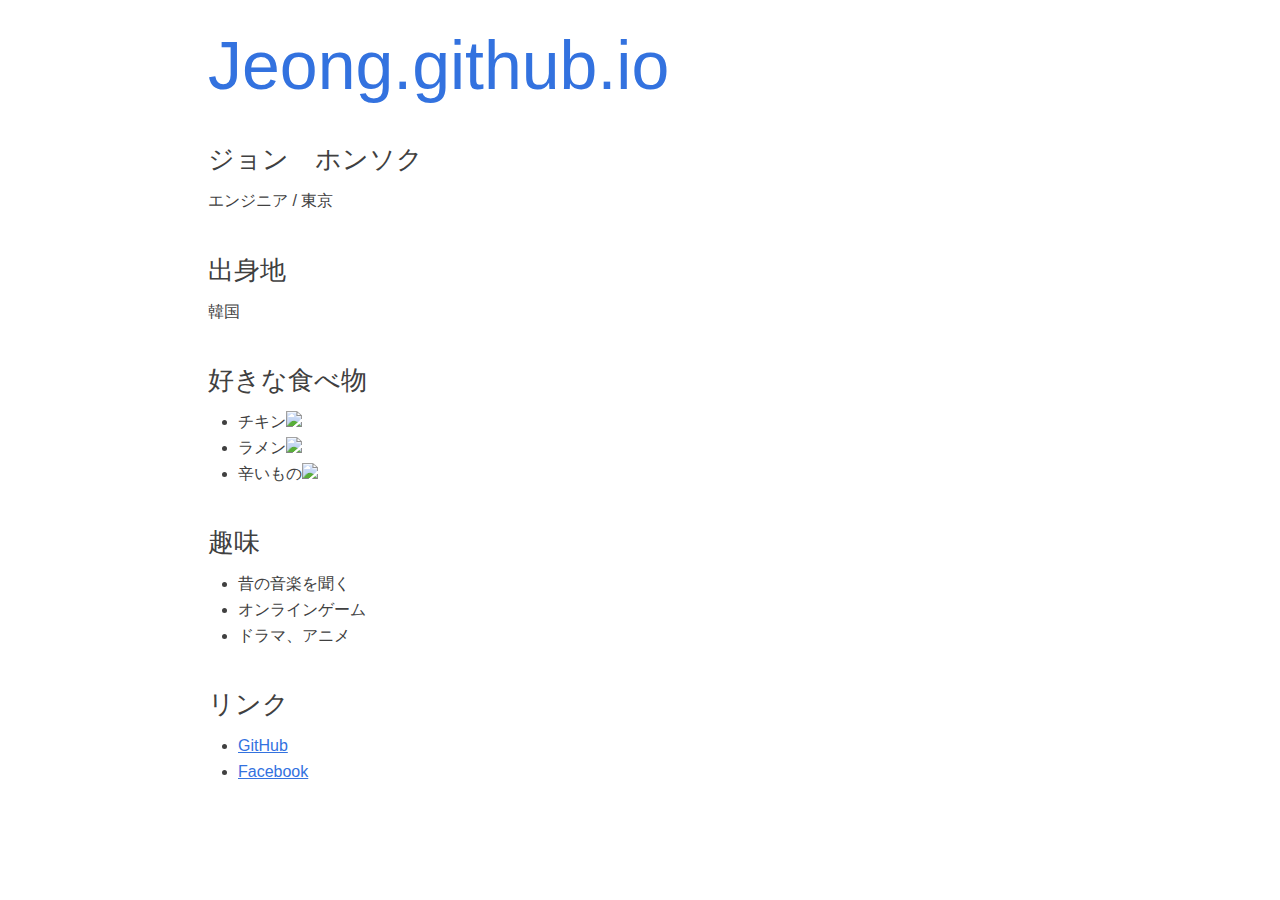
==== commit 75d7b0ee: "no message" ====
--- a/index.html
+++ b/index.html
@@ -48,9 +48,9 @@
 
         <h3>好きな食べ物</h3>
         <ul>
-            <li>チキン</li>
-            <li>ラメン</li>
-            <li>辛いもの</li>
+            <li>チキン<img src="http://c3.ilbe.com/files/attach/new/20150307/14357299/5893845/5431292412/078a8befc54cdd3db526456d1cdb0a3b.gif"></li>
+            <li>ラメン<img src="http://pds21.egloos.com/pds/201210/08/43/c0014543_5072465e4a383.jpg"></li>
+            <li>辛いもの<img src="http://cfile5.uf.tistory.com/image/235BA23A5338523D2A9D0A"></li>
         </ul>
 
         <h3>趣味</h3>
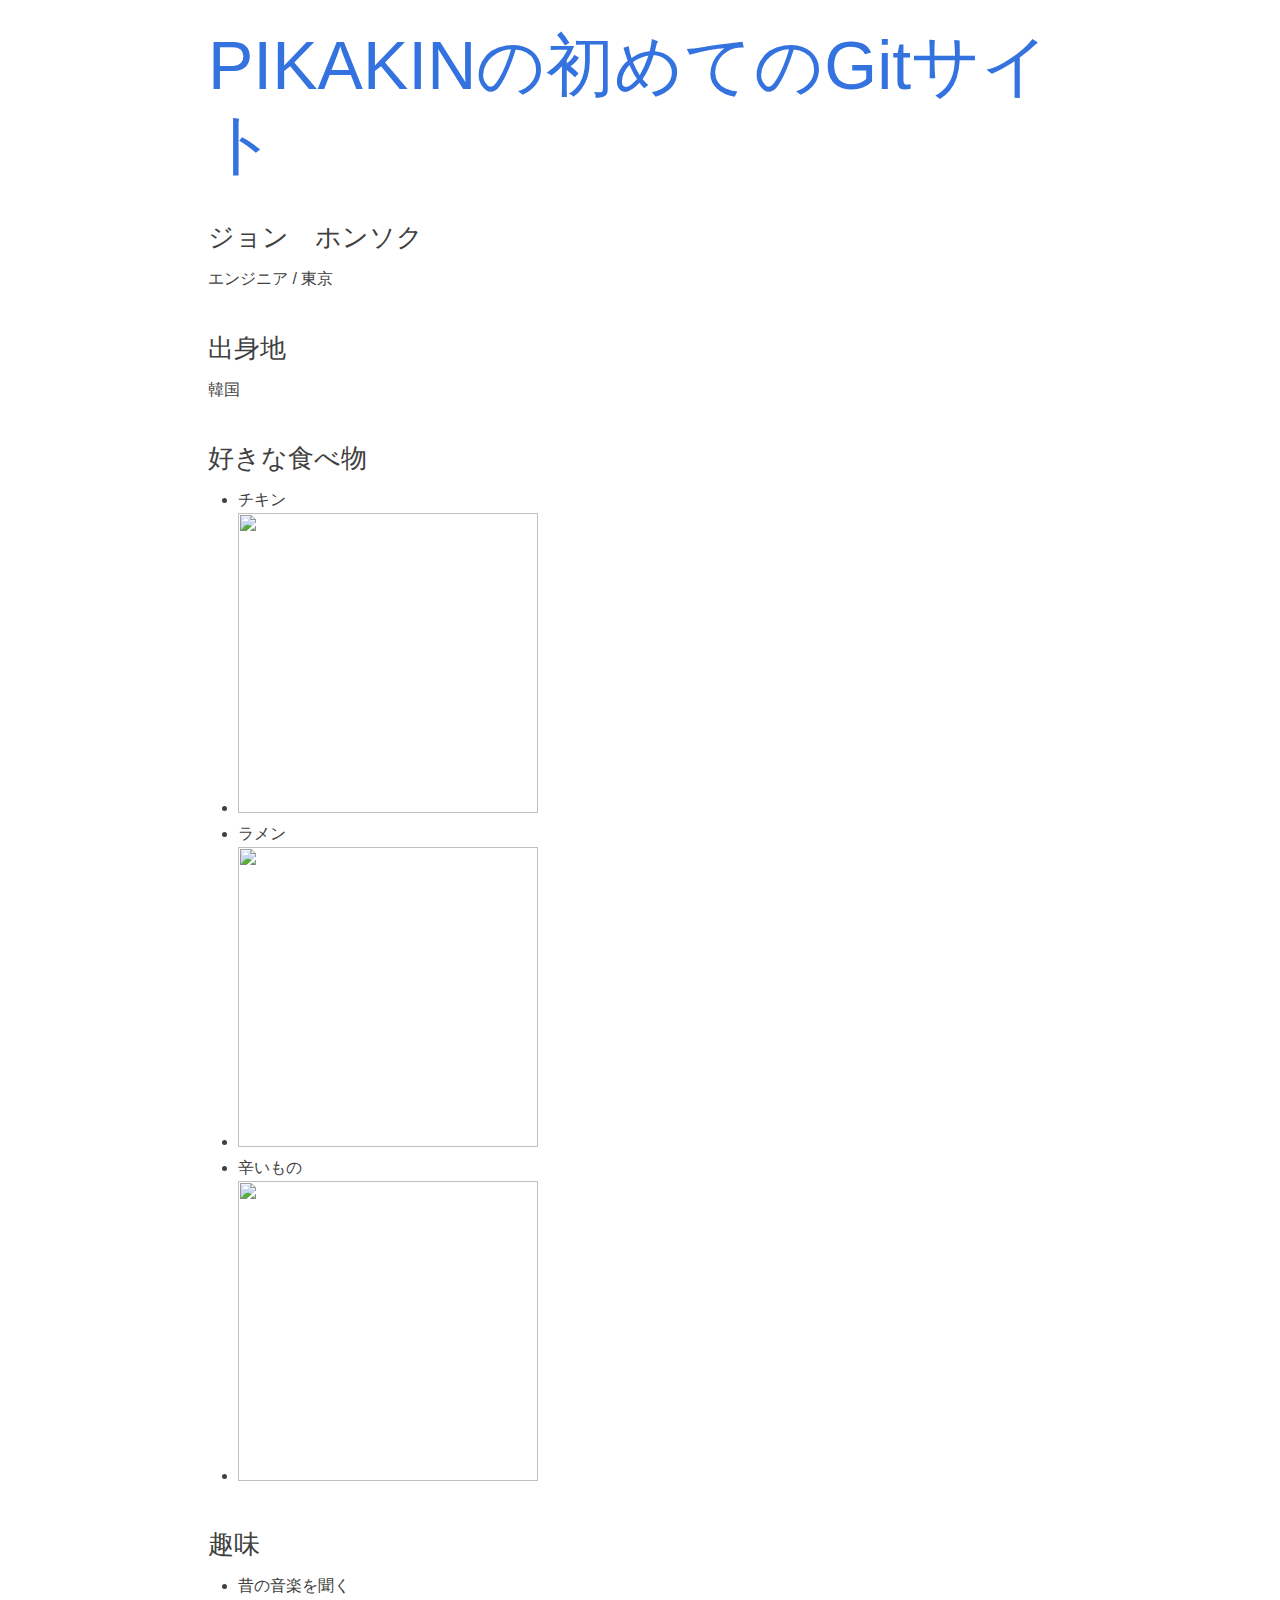
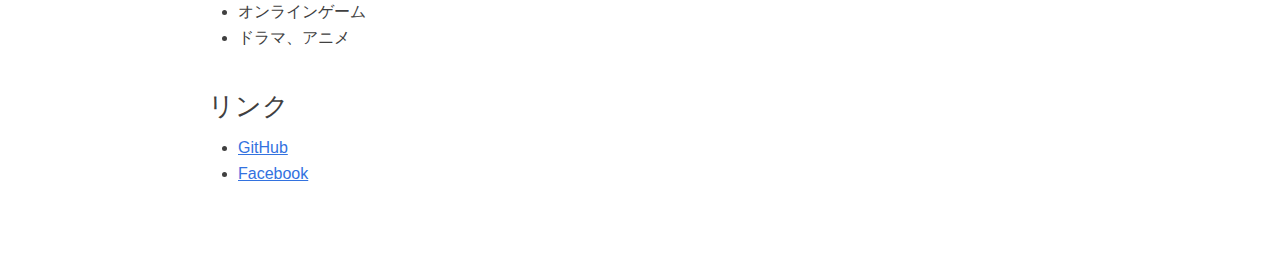
==== commit b9ca62c5: "no message" ====
--- a/index.html
+++ b/index.html
@@ -38,7 +38,7 @@
 </head>
 <body>
     <div class="container">
-        <h1>Jeong.github.io</h1>
+        <h1>PIKAKINの初めてのGitサイト</h1>
 
         <h3>ジョン　ホンソク</h3>
         <p>エンジニア / 東京</p>
@@ -48,9 +48,12 @@
 
         <h3>好きな食べ物</h3>
         <ul>
-            <li>チキン<img src="http://c3.ilbe.com/files/attach/new/20150307/14357299/5893845/5431292412/078a8befc54cdd3db526456d1cdb0a3b.gif"></li>
-            <li>ラメン<img src="http://pds21.egloos.com/pds/201210/08/43/c0014543_5072465e4a383.jpg"></li>
-            <li>辛いもの<img src="http://cfile5.uf.tistory.com/image/235BA23A5338523D2A9D0A"></li>
+            <li>チキン</li>
+            <li><img src="http://c3.ilbe.com/files/attach/new/20150307/14357299/5893845/5431292412/078a8befc54cdd3db526456d1cdb0a3b.gif" width="300px" height="300px"></li>
+            <li>ラメン</li>
+            <li><img src="http://pds21.egloos.com/pds/201210/08/43/c0014543_5072465e4a383.jpg" width="300px" height="300px"></li>
+            <li>辛いもの</li>
+            <li><img src="http://cfile5.uf.tistory.com/image/235BA23A5338523D2A9D0A" width="300px" height="300px"></li>
         </ul>
 
         <h3>趣味</h3>
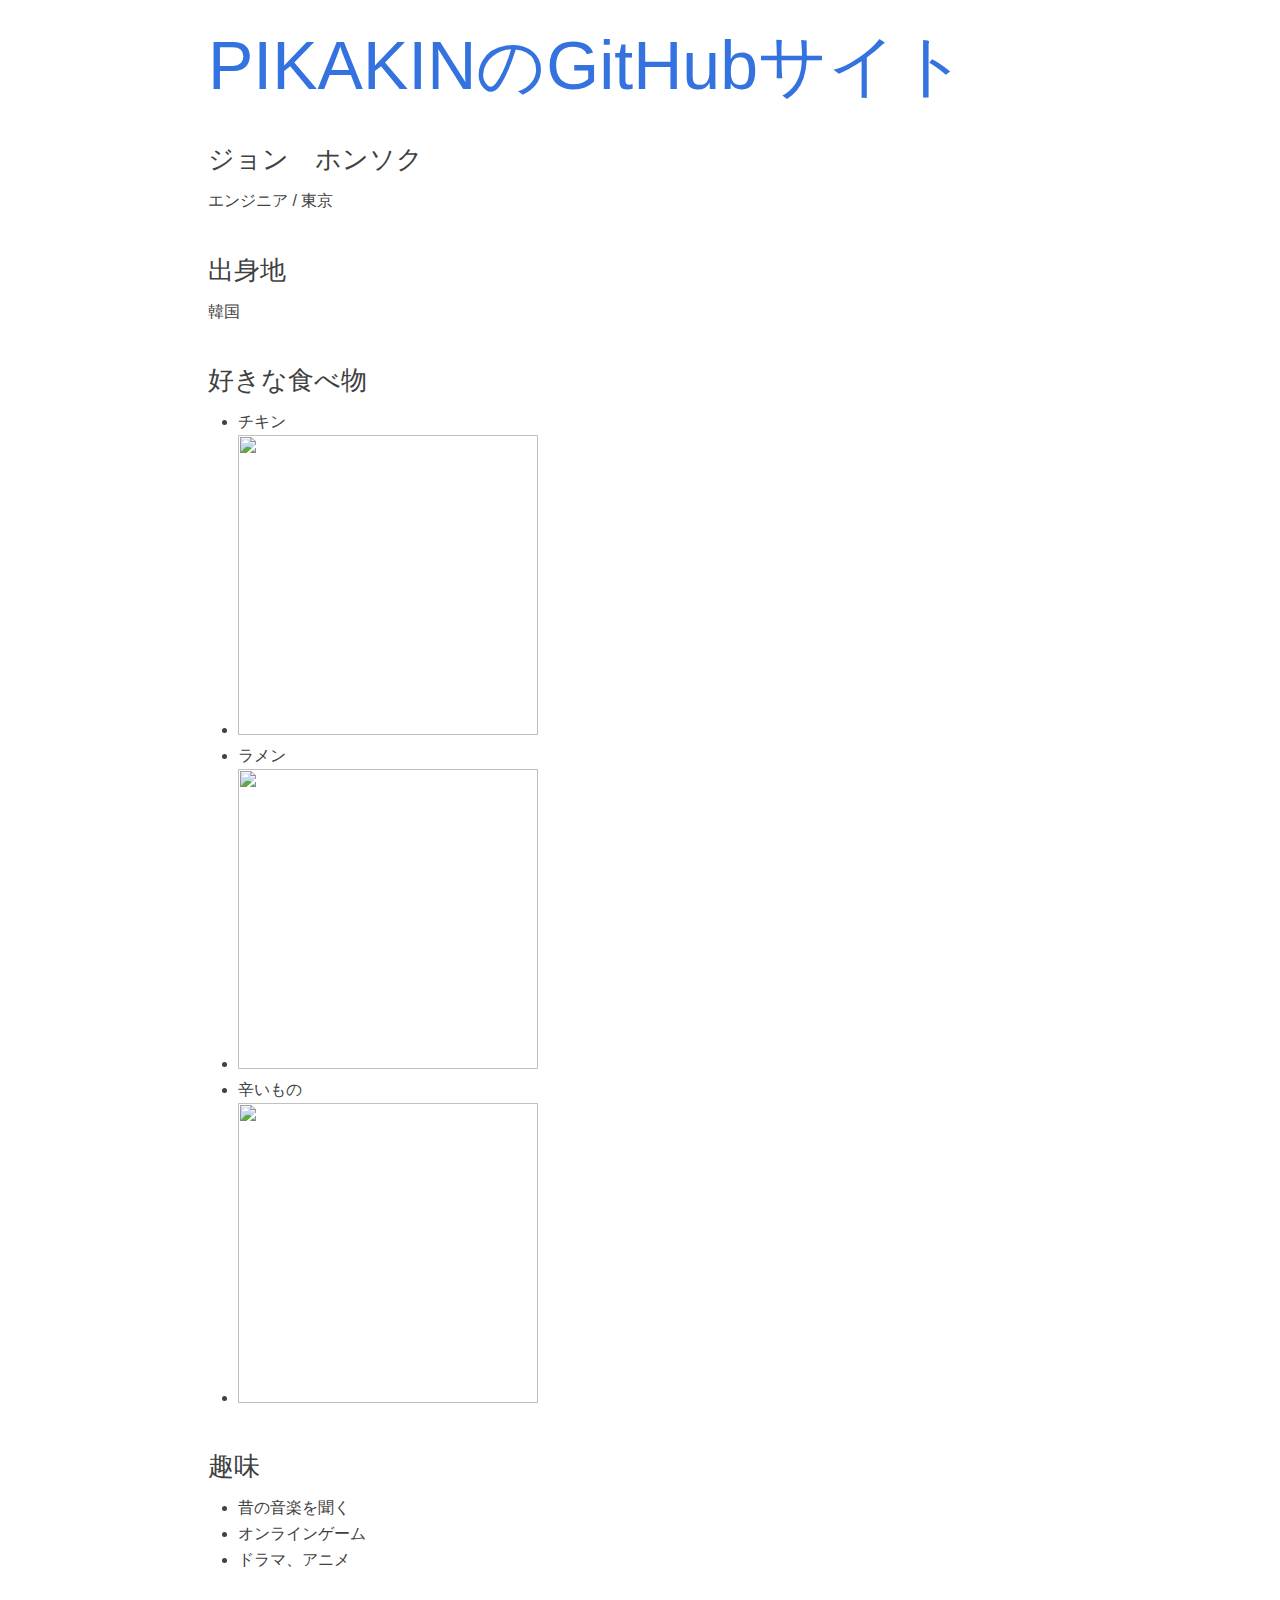
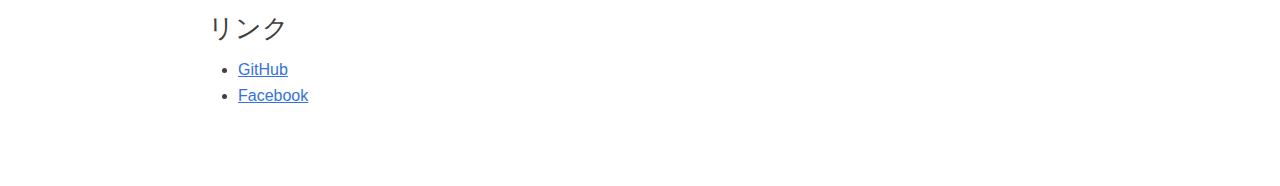
==== commit 8d98b347: "no message" ====
--- a/index.html
+++ b/index.html
@@ -38,7 +38,7 @@
 </head>
 <body>
     <div class="container">
-        <h1>PIKAKINの初めてのGitサイト</h1>
+        <h1>PIKAKINのGitHubサイト</h1>
 
         <h3>ジョン　ホンソク</h3>
         <p>エンジニア / 東京</p>
@@ -49,7 +49,7 @@
         <h3>好きな食べ物</h3>
         <ul>
             <li>チキン</li>
-            <li><img src="http://c3.ilbe.com/files/attach/new/20150307/14357299/5893845/5431292412/078a8befc54cdd3db526456d1cdb0a3b.gif" width="300px" height="300px"></li>
+            <li><img src="http://ww.sanggain.com/data/file/sangga/thumbOpen2/741243365_GaWrcigz_8.jpg" width="300px" height="300px"></li>
             <li>ラメン</li>
             <li><img src="http://pds21.egloos.com/pds/201210/08/43/c0014543_5072465e4a383.jpg" width="300px" height="300px"></li>
             <li>辛いもの</li>
--- a/css/components.css
+++ b/css/components.css
@@ -32,6 +32,7 @@
  */
 body {
   margin: 0;
+  background-image: url(http://cfile203.uf.daum.net/image/1904A33850E8393C0DC1C6);
 }
 
 /* HTML5 display definitions
@@ -466,6 +467,7 @@
   padding-right: 5%;
   margin-left: auto;
   margin-right: auto;
+  font-color: red;
 }
 @media only screen and (min-width: 620px) {
   .container {
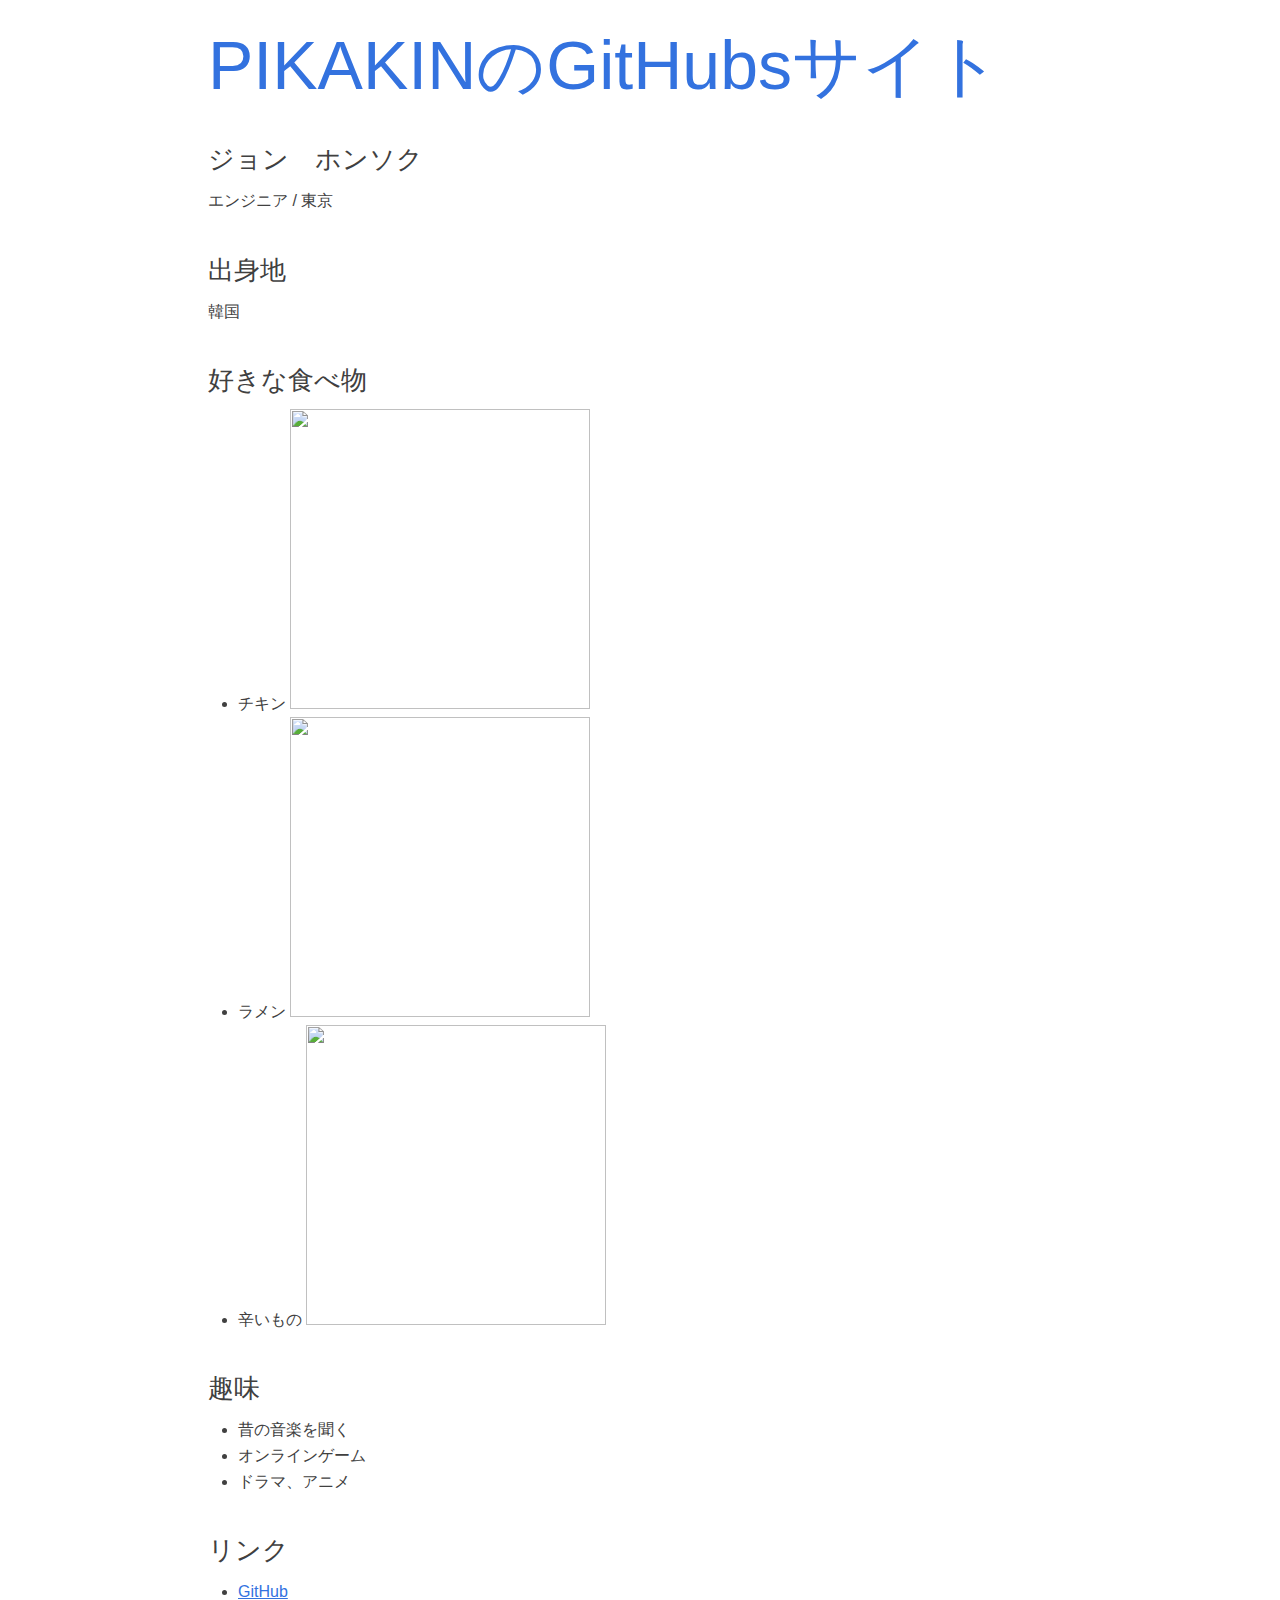
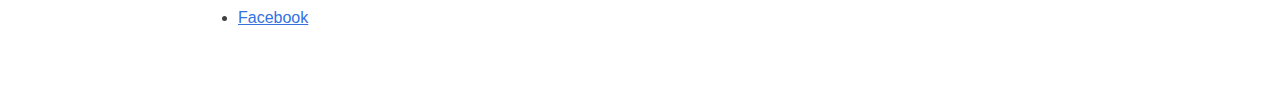
==== commit f361021f: "no message" ====
--- a/index.html
+++ b/index.html
@@ -34,12 +34,39 @@
 .container {
     padding-bottom: 77px;
 }
+PI_menu {
+  height: 100px;
+  width:  400px;
+  color:  blue;
+}
+PI1 {
+  width:  100px;
+  color:  red;
+}
+PI2 {
+  width:  100px;
+  color:  skyblue;
+}
+PI3 {
+  width:  100px;
+  color:  gray;
+}
+PI4 {
+  width:  100px;
+  color:  pink;
+}
+
 </style>
 </head>
 <body>
     <div class="container">
-        <h1>PIKAKINのGitHubサイト</h1>
-
+        <h1>PIKAKINのGitHubsサイト</h1>
+        <div id="PI_menu">
+            <div id="PI1"></div>
+            <div id="PI2"></div>
+            <div id="PI3"></div>
+            <div id="PI4"></div>
+        </div>
         <h3>ジョン　ホンソク</h3>
         <p>エンジニア / 東京</p>
 
@@ -48,12 +75,15 @@
 
         <h3>好きな食べ物</h3>
         <ul>
-            <li>チキン</li>
-            <li><img src="http://ww.sanggain.com/data/file/sangga/thumbOpen2/741243365_GaWrcigz_8.jpg" width="300px" height="300px"></li>
-            <li>ラメン</li>
-            <li><img src="http://pds21.egloos.com/pds/201210/08/43/c0014543_5072465e4a383.jpg" width="300px" height="300px"></li>
-            <li>辛いもの</li>
-            <li><img src="http://cfile5.uf.tistory.com/image/235BA23A5338523D2A9D0A" width="300px" height="300px"></li>
+            <li>チキン
+            <img src="http://ww.sanggain.com/data/file/sangga/thumbOpen2/741243365_GaWrcigz_8.jpg" width="300px" height="300px">
+            </li>
+            <li>ラメン
+            <img src="http://pds21.egloos.com/pds/201210/08/43/c0014543_5072465e4a383.jpg" width="300px" height="300px">
+            </li>
+            <li>辛いもの
+            <img src="http://cfile5.uf.tistory.com/image/235BA23A5338523D2A9D0A" width="300px" height="300px">
+            </li>
         </ul>
 
         <h3>趣味</h3>
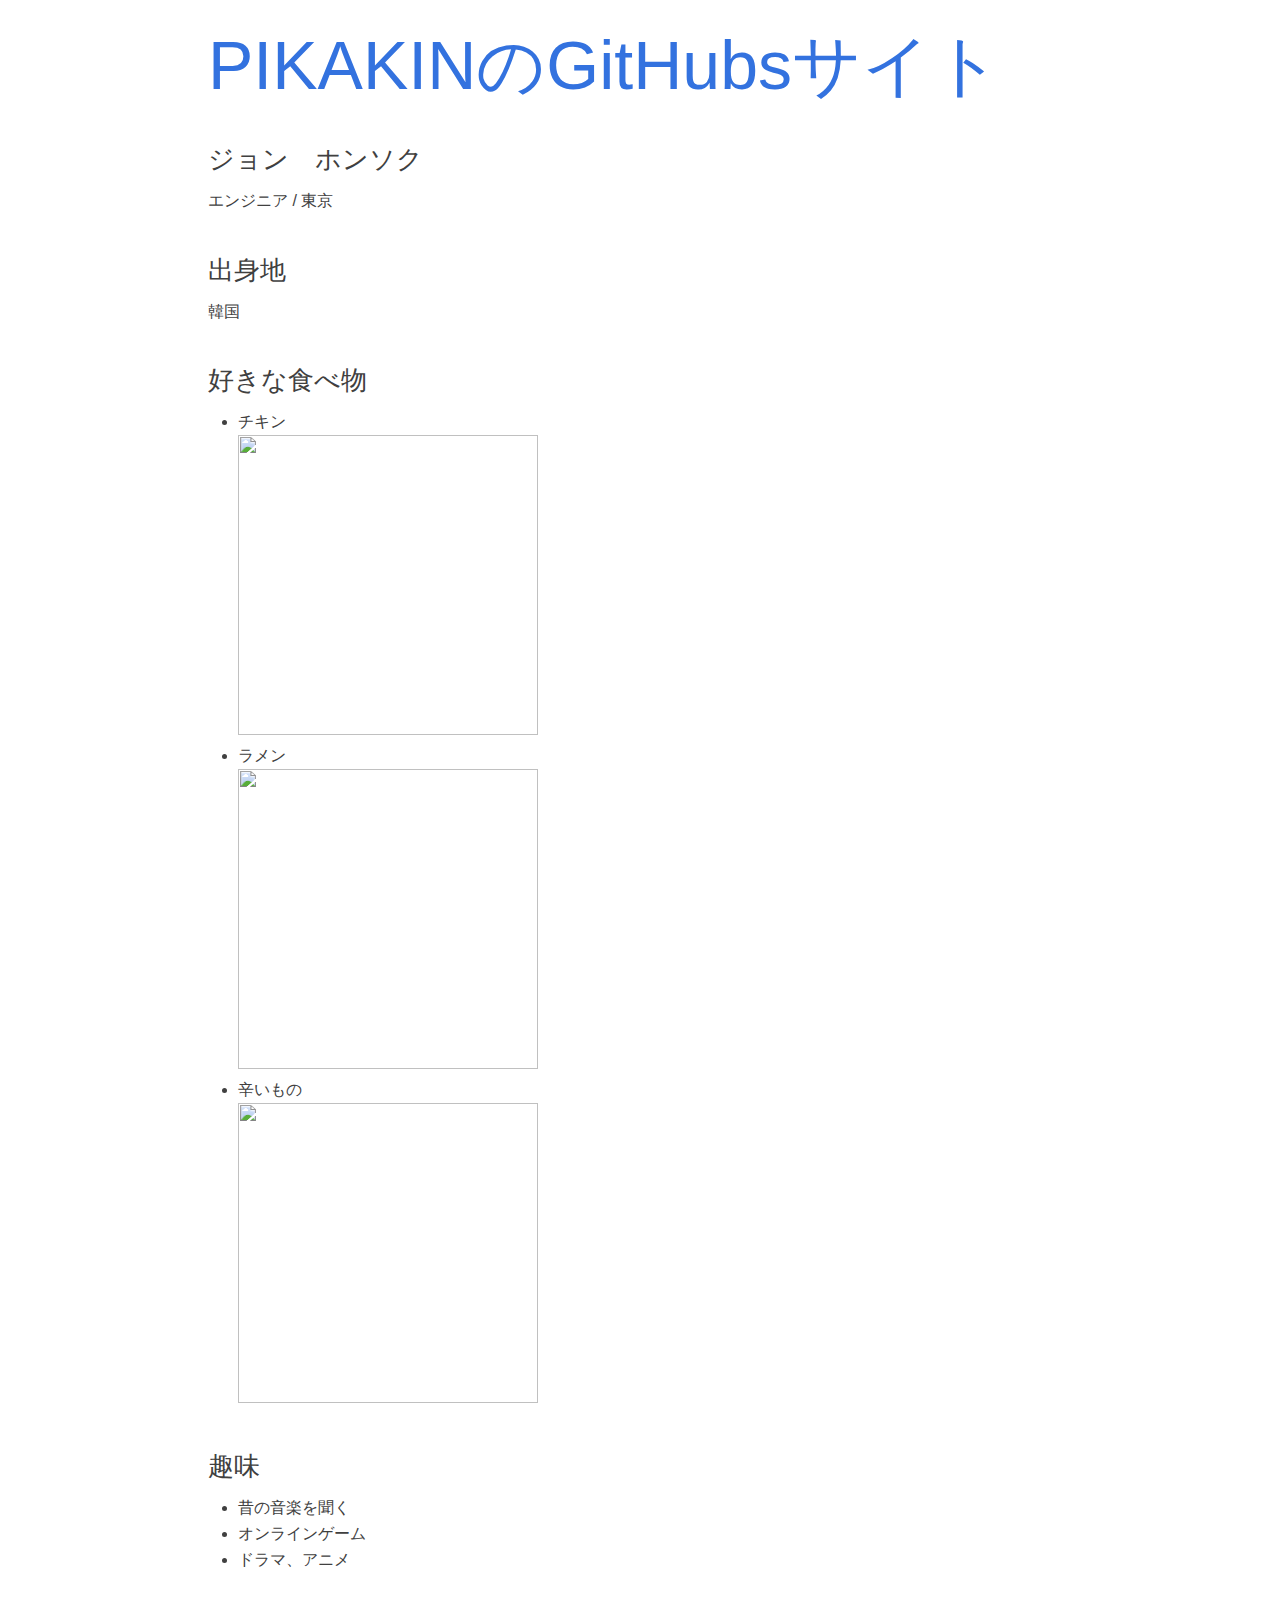
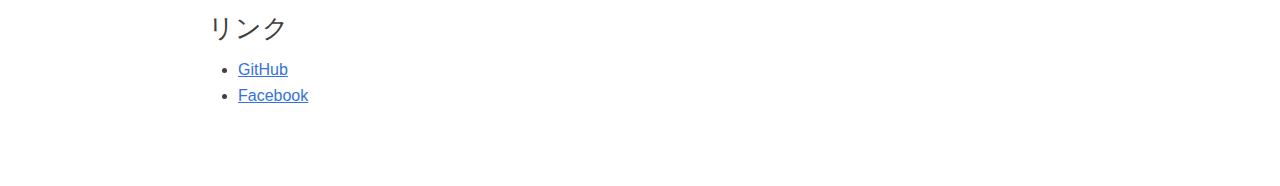
==== commit bd1e1252: "no message" ====
--- a/index.html
+++ b/index.html
@@ -34,39 +34,12 @@
 .container {
     padding-bottom: 77px;
 }
-PI_menu {
-  height: 100px;
-  width:  400px;
-  color:  blue;
-}
-PI1 {
-  width:  100px;
-  color:  red;
-}
-PI2 {
-  width:  100px;
-  color:  skyblue;
-}
-PI3 {
-  width:  100px;
-  color:  gray;
-}
-PI4 {
-  width:  100px;
-  color:  pink;
-}
 
 </style>
 </head>
 <body>
     <div class="container">
         <h1>PIKAKINのGitHubsサイト</h1>
-        <div id="PI_menu">
-            <div id="PI1"></div>
-            <div id="PI2"></div>
-            <div id="PI3"></div>
-            <div id="PI4"></div>
-        </div>
         <h3>ジョン　ホンソク</h3>
         <p>エンジニア / 東京</p>
 
@@ -75,15 +48,12 @@
 
         <h3>好きな食べ物</h3>
         <ul>
-            <li>チキン
+            <li>チキン</li>
             <img src="http://ww.sanggain.com/data/file/sangga/thumbOpen2/741243365_GaWrcigz_8.jpg" width="300px" height="300px">
-            </li>
-            <li>ラメン
+            <li>ラメン</li>
             <img src="http://pds21.egloos.com/pds/201210/08/43/c0014543_5072465e4a383.jpg" width="300px" height="300px">
-            </li>
-            <li>辛いもの
+            <li>辛いもの</li>
             <img src="http://cfile5.uf.tistory.com/image/235BA23A5338523D2A9D0A" width="300px" height="300px">
-            </li>
         </ul>
 
         <h3>趣味</h3>
--- a/css/components.css
+++ b/css/components.css
@@ -33,6 +33,7 @@
 body {
   margin: 0;
   background-image: url(http://cfile203.uf.daum.net/image/1904A33850E8393C0DC1C6);
+  font-family: "ＭＳ Ｐゴシック","MS PGothic";
 }
 
 /* HTML5 display definitions
